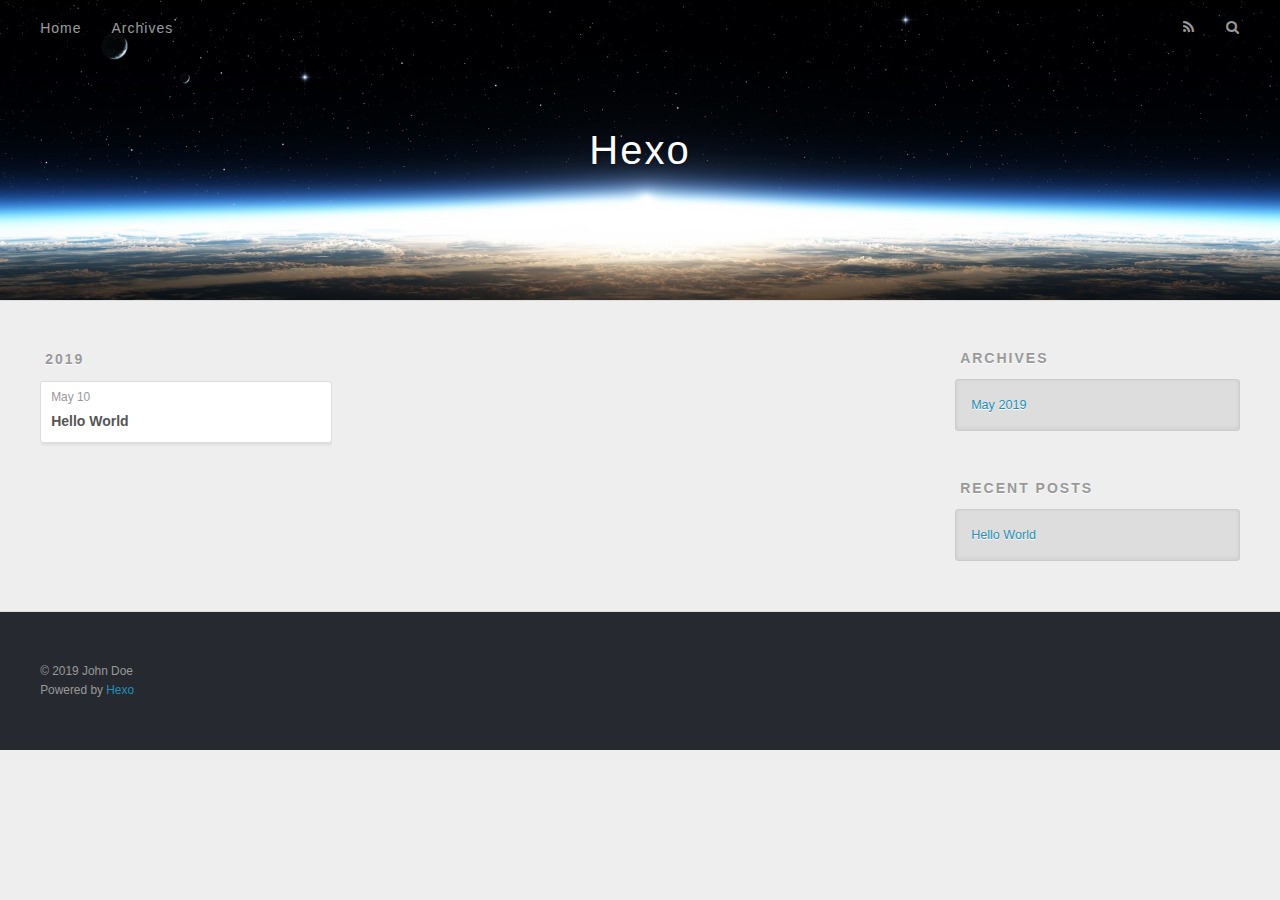
==== archives/index.html @ 264fab7f "Site updated: 2019-05-11 07:33:25" ====
<!DOCTYPE html>
<html>
<head><meta name="generator" content="Hexo 3.8.0">
  <meta charset="utf-8">
  
  <title>Archives | Hexo</title>
  <meta name="viewport" content="width=device-width, initial-scale=1, maximum-scale=1">
  <meta property="og:type" content="website">
<meta property="og:title" content="Hexo">
<meta property="og:url" content="http://yoursite.com/archives/index.html">
<meta property="og:site_name" content="Hexo">
<meta property="og:locale" content="default">
<meta name="twitter:card" content="summary">
<meta name="twitter:title" content="Hexo">
  
    <link rel="alternate" href="/atom.xml" title="Hexo" type="application/atom+xml">
  
  
    <link rel="icon" href="/favicon.png">
  
  
    <link href="//fonts.googleapis.com/css?family=Source+Code+Pro" rel="stylesheet" type="text/css">
  
  <link rel="stylesheet" href="/css/style.css">
  

</head>
</html>
<body>
  <div id="container">
    <div id="wrap">
      <header id="header">
  <div id="banner"></div>
  <div id="header-outer" class="outer">
    <div id="header-title" class="inner">
      <h1 id="logo-wrap">
        <a href="/" id="logo">Hexo</a>
      </h1>
      
    </div>
    <div id="header-inner" class="inner">
      <nav id="main-nav">
        <a id="main-nav-toggle" class="nav-icon"></a>
        
          <a class="main-nav-link" href="/">Home</a>
        
          <a class="main-nav-link" href="/archives">Archives</a>
        
      </nav>
      <nav id="sub-nav">
        
          <a id="nav-rss-link" class="nav-icon" href="/atom.xml" title="RSS Feed"></a>
        
        <a id="nav-search-btn" class="nav-icon" title="Search"></a>
      </nav>
      <div id="search-form-wrap">
        <form action="//google.com/search" method="get" accept-charset="UTF-8" class="search-form"><input type="search" name="q" class="search-form-input" placeholder="Search"><button type="submit" class="search-form-submit">&#xF002;</button><input type="hidden" name="sitesearch" value="http://yoursite.com"></form>
      </div>
    </div>
  </div>
</header>
      <div class="outer">
        <section id="main">
  
  
    
    
      
      
      <section class="archives-wrap">
        <div class="archive-year-wrap">
          <a href="/archives/2019" class="archive-year">2019</a>
        </div>
        <div class="archives">
    
    <article class="archive-article archive-type-post">
  <div class="archive-article-inner">
    <header class="archive-article-header">
      <a href="/2019/05/10/hello-world/" class="archive-article-date">
  <time datetime="2019-05-10T15:58:13.956Z" itemprop="datePublished">May 10</time>
</a>
      
  
    <h1 itemprop="name">
      <a class="archive-article-title" href="/2019/05/10/hello-world/">Hello World</a>
    </h1>
  

    </header>
  </div>
</article>
  
  
    </div></section>
  

</section>
        
          <aside id="sidebar">
  
    

  
    

  
    
  
    
  <div class="widget-wrap">
    <h3 class="widget-title">Archives</h3>
    <div class="widget">
      <ul class="archive-list"><li class="archive-list-item"><a class="archive-list-link" href="/archives/2019/05/">May 2019</a></li></ul>
    </div>
  </div>


  
    
  <div class="widget-wrap">
    <h3 class="widget-title">Recent Posts</h3>
    <div class="widget">
      <ul>
        
          <li>
            <a href="/2019/05/10/hello-world/">Hello World</a>
          </li>
        
      </ul>
    </div>
  </div>

  
</aside>
        
      </div>
      <footer id="footer">
  
  <div class="outer">
    <div id="footer-info" class="inner">
      &copy; 2019 John Doe<br>
      Powered by <a href="http://hexo.io/" target="_blank">Hexo</a>
    </div>
  </div>
</footer>
    </div>
    <nav id="mobile-nav">
  
    <a href="/" class="mobile-nav-link">Home</a>
  
    <a href="/archives" class="mobile-nav-link">Archives</a>
  
</nav>
    

<script src="//ajax.googleapis.com/ajax/libs/jquery/2.0.3/jquery.min.js"></script>


  <link rel="stylesheet" href="/fancybox/jquery.fancybox.css">
  <script src="/fancybox/jquery.fancybox.pack.js"></script>


<script src="/js/script.js"></script>

  </div>
</body>
</html>
---- css/style.css ----
body {
  width: 100%;
}
body:before,
body:after {
  content: "";
  display: table;
}
body:after {
  clear: both;
}
html,
body,
div,
span,
applet,
object,
iframe,
h1,
h2,
h3,
h4,
h5,
h6,
p,
blockquote,
pre,
a,
abbr,
acronym,
address,
big,
cite,
code,
del,
dfn,
em,
img,
ins,
kbd,
q,
s,
samp,
small,
strike,
strong,
sub,
sup,
tt,
var,
dl,
dt,
dd,
ol,
ul,
li,
fieldset,
form,
label,
legend,
table,
caption,
tbody,
tfoot,
thead,
tr,
th,
td {
  margin: 0;
  padding: 0;
  border: 0;
  outline: 0;
  font-weight: inherit;
  font-style: inherit;
  font-family: inherit;
  font-size: 100%;
  vertical-align: baseline;
}
body {
  line-height: 1;
  color: #000;
  background: #fff;
}
ol,
ul {
  list-style: none;
}
table {
  border-collapse: separate;
  border-spacing: 0;
  vertical-align: middle;
}
caption,
th,
td {
  text-align: left;
  font-weight: normal;
  vertical-align: middle;
}
a img {
  border: none;
}
input,
button {
  margin: 0;
  padding: 0;
}
input::-moz-focus-inner,
button::-moz-focus-inner {
  border: 0;
  padding: 0;
}
@font-face {
  font-family: FontAwesome;
  font-style: normal;
  font-weight: normal;
  src: url("fonts/fontawesome-webfont.eot?v=#4.0.3");
  src: url("fonts/fontawesome-webfont.eot?#iefix&v=#4.0.3") format("embedded-opentype"), url("fonts/fontawesome-webfont.woff?v=#4.0.3") format("woff"), url("fonts/fontawesome-webfont.ttf?v=#4.0.3") format("truetype"), url("fonts/fontawesome-webfont.svg#fontawesomeregular?v=#4.0.3") format("svg");
}
html,
body,
#container {
  height: 100%;
}
body {
  background: #eee;
  font: 14px "Helvetica Neue", Helvetica, Arial, sans-serif;
  -webkit-text-size-adjust: 100%;
}
.outer {
  max-width: 1220px;
  margin: 0 auto;
  padding: 0 20px;
}
.outer:before,
.outer:after {
  content: "";
  display: table;
}
.outer:after {
  clear: both;
}
.inner {
  display: inline;
  float: left;
  width: 98.33333333333333%;
  margin: 0 0.833333333333333%;
}
.left,
.alignleft {
  float: left;
}
.right,
.alignright {
  float: right;
}
.clear {
  clear: both;
}
#container {
  position: relative;
}
.mobile-nav-on {
  overflow: hidden;
}
#wrap {
  height: 100%;
  width: 100%;
  position: absolute;
  top: 0;
  left: 0;
  -webkit-transition: 0.2s ease-out;
  -moz-transition: 0.2s ease-out;
  -ms-transition: 0.2s ease-out;
  transition: 0.2s ease-out;
  z-index: 1;
  background: #eee;
}
.mobile-nav-on #wrap {
  left: 280px;
}
@media screen and (min-width: 768px) {
  #main {
    display: inline;
    float: left;
    width: 73.33333333333333%;
    margin: 0 0.833333333333333%;
  }
}
.article-date,
.article-category-link,
.archive-year,
.widget-title {
  text-decoration: none;
  text-transform: uppercase;
  letter-spacing: 2px;
  color: #999;
  margin-bottom: 1em;
  margin-left: 5px;
  line-height: 1em;
  text-shadow: 0 1px #fff;
  font-weight: bold;
}
.article-inner,
.archive-article-inner {
  background: #fff;
  -webkit-box-shadow: 1px 2px 3px #ddd;
  box-shadow: 1px 2px 3px #ddd;
  border: 1px solid #ddd;
  border-radius: 3px;
}
.article-entry h1,
.widget h1 {
  font-size: 2em;
}
.article-entry h2,
.widget h2 {
  font-size: 1.5em;
}
.article-entry h3,
.widget h3 {
  font-size: 1.3em;
}
.article-entry h4,
.widget h4 {
  font-size: 1.2em;
}
.article-entry h5,
.widget h5 {
  font-size: 1em;
}
.article-entry h6,
.widget h6 {
  font-size: 1em;
  color: #999;
}
.article-entry hr,
.widget hr {
  border: 1px dashed #ddd;
}
.article-entry strong,
.widget strong {
  font-weight: bold;
}
.article-entry em,
.widget em,
.article-entry cite,
.widget cite {
  font-style: italic;
}
.article-entry sup,
.widget sup,
.article-entry sub,
.widget sub {
  font-size: 0.75em;
  line-height: 0;
  position: relative;
  vertical-align: baseline;
}
.article-entry sup,
.widget sup {
  top: -0.5em;
}
.article-entry sub,
.widget sub {
  bottom: -0.2em;
}
.article-entry small,
.widget small {
  font-size: 0.85em;
}
.article-entry acronym,
.widget acronym,
.article-entry abbr,
.widget abbr {
  border-bottom: 1px dotted;
}
.article-entry ul,
.widget ul,
.article-entry ol,
.widget ol,
.article-entry dl,
.widget dl {
  margin: 0 20px;
  line-height: 1.6em;
}
.article-entry ul ul,
.widget ul ul,
.article-entry ol ul,
.widget ol ul,
.article-entry ul ol,
.widget ul ol,
.article-entry ol ol,
.widget ol ol {
  margin-top: 0;
  margin-bottom: 0;
}
.article-entry ul,
.widget ul {
  list-style: disc;
}
.article-entry ol,
.widget ol {
  list-style: decimal;
}
.article-entry dt,
.widget dt {
  font-weight: bold;
}
#header {
  height: 300px;
  position: relative;
  border-bottom: 1px solid #ddd;
}
#header:before,
#header:after {
  content: "";
  position: absolute;
  left: 0;
  right: 0;
  height: 40px;
}
#header:before {
  top: 0;
  background: -webkit-linear-gradient(rgba(0,0,0,0.2), transparent);
  background: -moz-linear-gradient(rgba(0,0,0,0.2), transparent);
  background: -ms-linear-gradient(rgba(0,0,0,0.2), transparent);
  background: linear-gradient(rgba(0,0,0,0.2), transparent);
}
#header:after {
  bottom: 0;
  background: -webkit-linear-gradient(transparent, rgba(0,0,0,0.2));
  background: -moz-linear-gradient(transparent, rgba(0,0,0,0.2));
  background: -ms-linear-gradient(transparent, rgba(0,0,0,0.2));
  background: linear-gradient(transparent, rgba(0,0,0,0.2));
}
#header-outer {
  height: 100%;
  position: relative;
}
#header-inner {
  position: relative;
  overflow: hidden;
}
#banner {
  position: absolute;
  top: 0;
  left: 0;
  width: 100%;
  height: 100%;
  background: url("images/banner.jpg") center #000;
  -webkit-background-size: cover;
  -moz-background-size: cover;
  background-size: cover;
  z-index: -1;
}
#header-title {
  text-align: center;
  height: 40px;
  position: absolute;
  top: 50%;
  left: 0;
  margin-top: -20px;
}
#logo,
#subtitle {
  text-decoration: none;
  color: #fff;
  font-weight: 300;
  text-shadow: 0 1px 4px rgba(0,0,0,0.3);
}
#logo {
  font-size: 40px;
  line-height: 40px;
  letter-spacing: 2px;
}
#subtitle {
  font-size: 16px;
  line-height: 16px;
  letter-spacing: 1px;
}
#subtitle-wrap {
  margin-top: 16px;
}
#main-nav {
  float: left;
  margin-left: -15px;
}
.nav-icon,
.main-nav-link {
  float: left;
  color: #fff;
  opacity: 0.6;
  text-decoration: none;
  text-shadow: 0 1px rgba(0,0,0,0.2);
  -webkit-transition: opacity 0.2s;
  -moz-transition: opacity 0.2s;
  -ms-transition: opacity 0.2s;
  transition: opacity 0.2s;
  display: block;
  padding: 20px 15px;
}
.nav-icon:hover,
.main-nav-link:hover {
  opacity: 1;
}
.nav-icon {
  font-family: FontAwesome;
  text-align: center;
  font-size: 14px;
  width: 14px;
  height: 14px;
  padding: 20px 15px;
  position: relative;
  cursor: pointer;
}
.main-nav-link {
  font-weight: 300;
  letter-spacing: 1px;
}
@media screen and (max-width: 479px) {
  .main-nav-link {
    display: none;
  }
}
#main-nav-toggle {
  display: none;
}
#main-nav-toggle:before {
  content: "\f0c9";
}
@media screen and (max-width: 479px) {
  #main-nav-toggle {
    display: block;
  }
}
#sub-nav {
  float: right;
  margin-right: -15px;
}
#nav-rss-link:before {
  content: "\f09e";
}
#nav-search-btn:before {
  content: "\f002";
}
#search-form-wrap {
  position: absolute;
  top: 15px;
  width: 150px;
  height: 30px;
  right: -150px;
  opacity: 0;
  -webkit-transition: 0.2s ease-out;
  -moz-transition: 0.2s ease-out;
  -ms-transition: 0.2s ease-out;
  transition: 0.2s ease-out;
}
#search-form-wrap.on {
  opacity: 1;
  right: 0;
}
@media screen and (max-width: 479px) {
  #search-form-wrap {
    width: 100%;
    right: -100%;
  }
}
.search-form {
  position: absolute;
  top: 0;
  left: 0;
  right: 0;
  background: #fff;
  padding: 5px 15px;
  border-radius: 15px;
  -webkit-box-shadow: 0 0 10px rgba(0,0,0,0.3);
  box-shadow: 0 0 10px rgba(0,0,0,0.3);
}
.search-form-input {
  border: none;
  background: none;
  color: #555;
  width: 100%;
  font: 13px "Helvetica Neue", Helvetica, Arial, sans-serif;
  outline: none;
}
.search-form-input::-webkit-search-results-decoration,
.search-form-input::-webkit-search-cancel-button {
  -webkit-appearance: none;
}
.search-form-submit {
  position: absolute;
  top: 50%;
  right: 10px;
  margin-top: -7px;
  font: 13px FontAwesome;
  border: none;
  background: none;
  color: #bbb;
  cursor: pointer;
}
.search-form-submit:hover,
.search-form-submit:focus {
  color: #777;
}
.article {
  margin: 50px 0;
}
.article-inner {
  overflow: hidden;
}
.article-meta:before,
.article-meta:after {
  content: "";
  display: table;
}
.article-meta:after {
  clear: both;
}
.article-date {
  float: left;
}
.article-category {
  float: left;
  line-height: 1em;
  color: #ccc;
  text-shadow: 0 1px #fff;
  margin-left: 8px;
}
.article-category:before {
  content: "\2022";
}
.article-category-link {
  margin: 0 12px 1em;
}
.article-header {
  padding: 20px 20px 0;
}
.article-title {
  text-decoration: none;
  font-size: 2em;
  font-weight: bold;
  color: #555;
  line-height: 1.1em;
  -webkit-transition: color 0.2s;
  -moz-transition: color 0.2s;
  -ms-transition: color 0.2s;
  transition: color 0.2s;
}
a.article-title:hover {
  color: #258fb8;
}
.article-entry {
  color: #555;
  padding: 0 20px;
}
.article-entry:before,
.article-entry:after {
  content: "";
  display: table;
}
.article-entry:after {
  clear: both;
}
.article-entry p,
.article-entry table {
  line-height: 1.6em;
  margin: 1.6em 0;
}
.article-entry h1,
.article-entry h2,
.article-entry h3,
.article-entry h4,
.article-entry h5,
.article-entry h6 {
  font-weight: bold;
}
.article-entry h1,
.article-entry h2,
.article-entry h3,
.article-entry h4,
.article-entry h5,
.article-entry h6 {
  line-height: 1.1em;
  margin: 1.1em 0;
}
.article-entry a {
  color: #258fb8;
  text-decoration: none;
}
.article-entry a:hover {
  text-decoration: underline;
}
.article-entry ul,
.article-entry ol,
.article-entry dl {
  margin-top: 1.6em;
  margin-bottom: 1.6em;
}
.article-entry img,
.article-entry video {
  max-width: 100%;
  height: auto;
  display: block;
  margin: auto;
}
.article-entry iframe {
  border: none;
}
.article-entry table {
  width: 100%;
  border-collapse: collapse;
  border-spacing: 0;
}
.article-entry th {
  font-weight: bold;
  border-bottom: 3px solid #ddd;
  padding-bottom: 0.5em;
}
.article-entry td {
  border-bottom: 1px solid #ddd;
  padding: 10px 0;
}
.article-entry blockquote {
  font-family: Georgia, "Times New Roman", serif;
  font-size: 1.4em;
  margin: 1.6em 20px;
  text-align: center;
}
.article-entry blockquote footer {
  font-size: 14px;
  margin: 1.6em 0;
  font-family: "Helvetica Neue", Helvetica, Arial, sans-serif;
}
.article-entry blockquote footer cite:before {
  content: "—";
  padding: 0 0.5em;
}
.article-entry .pullquote {
  text-align: left;
  width: 45%;
  margin: 0;
}
.article-entry .pullquote.left {
  margin-left: 0.5em;
  margin-right: 1em;
}
.article-entry .pullquote.right {
  margin-right: 0.5em;
  margin-left: 1em;
}
.article-entry .caption {
  color: #999;
  display: block;
  font-size: 0.9em;
  margin-top: 0.5em;
  position: relative;
  text-align: center;
}
.article-entry .video-container {
  position: relative;
  padding-top: 56.25%;
  height: 0;
  overflow: hidden;
}
.article-entry .video-container iframe,
.article-entry .video-container object,
.article-entry .video-container embed {
  position: absolute;
  top: 0;
  left: 0;
  width: 100%;
  height: 100%;
  margin-top: 0;
}
.article-more-link a {
  display: inline-block;
  line-height: 1em;
  padding: 6px 15px;
  border-radius: 15px;
  background: #eee;
  color: #999;
  text-shadow: 0 1px #fff;
  text-decoration: none;
}
.article-more-link a:hover {
  background: #258fb8;
  color: #fff;
  text-decoration: none;
  text-shadow: 0 1px #1e7293;
}
.article-footer {
  font-size: 0.85em;
  line-height: 1.6em;
  border-top: 1px solid #ddd;
  padding-top: 1.6em;
  margin: 0 20px 20px;
}
.article-footer:before,
.article-footer:after {
  content: "";
  display: table;
}
.article-footer:after {
  clear: both;
}
.article-footer a {
  color: #999;
  text-decoration: none;
}
.article-footer a:hover {
  color: #555;
}
.article-tag-list-item {
  float: left;
  margin-right: 10px;
}
.article-tag-list-link:before {
  content: "#";
}
.article-comment-link {
  float: right;
}
.article-comment-link:before {
  content: "\f075";
  font-family: FontAwesome;
  padding-right: 8px;
}
.article-share-link {
  cursor: pointer;
  float: right;
  margin-left: 20px;
}
.article-share-link:before {
  content: "\f064";
  font-family: FontAwesome;
  padding-right: 6px;
}
#article-nav {
  position: relative;
}
#article-nav:before,
#article-nav:after {
  content: "";
  display: table;
}
#article-nav:after {
  clear: both;
}
@media screen and (min-width: 768px) {
  #article-nav {
    margin: 50px 0;
  }
  #article-nav:before {
    width: 8px;
    height: 8px;
    position: absolute;
    top: 50%;
    left: 50%;
    margin-top: -4px;
    margin-left: -4px;
    content: "";
    border-radius: 50%;
    background: #ddd;
    -webkit-box-shadow: 0 1px 2px #fff;
    box-shadow: 0 1px 2px #fff;
  }
}
.article-nav-link-wrap {
  text-decoration: none;
  text-shadow: 0 1px #fff;
  color: #999;
  -webkit-box-sizing: border-box;
  -moz-box-sizing: border-box;
  box-sizing: border-box;
  margin-top: 50px;
  text-align: center;
  display: block;
}
.article-nav-link-wrap:hover {
  color: #555;
}
@media screen and (min-width: 768px) {
  .article-nav-link-wrap {
    width: 50%;
    margin-top: 0;
  }
}
@media screen and (min-width: 768px) {
  #article-nav-newer {
    float: left;
    text-align: right;
    padding-right: 20px;
  }
}
@media screen and (min-width: 768px) {
  #article-nav-older {
    float: right;
    text-align: left;
    padding-left: 20px;
  }
}
.article-nav-caption {
  text-transform: uppercase;
  letter-spacing: 2px;
  color: #ddd;
  line-height: 1em;
  font-weight: bold;
}
#article-nav-newer .article-nav-caption {
  margin-right: -2px;
}
.article-nav-title {
  font-size: 0.85em;
  line-height: 1.6em;
  margin-top: 0.5em;
}
.article-share-box {
  position: absolute;
  display: none;
  background: #fff;
  -webkit-box-shadow: 1px 2px 10px rgba(0,0,0,0.2);
  box-shadow: 1px 2px 10px rgba(0,0,0,0.2);
  border-radius: 3px;
  margin-left: -145px;
  overflow: hidden;
  z-index: 1;
}
.article-share-box.on {
  display: block;
}
.article-share-input {
  width: 100%;
  background: none;
  -webkit-box-sizing: border-box;
  -moz-box-sizing: border-box;
  box-sizing: border-box;
  font: 14px "Helvetica Neue", Helvetica, Arial, sans-serif;
  padding: 0 15px;
  color: #555;
  outline: none;
  border: 1px solid #ddd;
  border-radius: 3px 3px 0 0;
  height: 36px;
  line-height: 36px;
}
.article-share-links {
  background: #eee;
}
.article-share-links:before,
.article-share-links:after {
  content: "";
  display: table;
}
.article-share-links:after {
  clear: both;
}
.article-share-twitter,
.article-share-facebook,
.article-share-pinterest,
.article-share-google {
  width: 50px;
  height: 36px;
  display: block;
  float: left;
  position: relative;
  color: #999;
  text-shadow: 0 1px #fff;
}
.article-share-twitter:before,
.article-share-facebook:before,
.article-share-pinterest:before,
.article-share-google:before {
  font-size: 20px;
  font-family: FontAwesome;
  width: 20px;
  height: 20px;
  position: absolute;
  top: 50%;
  left: 50%;
  margin-top: -10px;
  margin-left: -10px;
  text-align: center;
}
.article-share-twitter:hover,
.article-share-facebook:hover,
.article-share-pinterest:hover,
.article-share-google:hover {
  color: #fff;
}
.article-share-twitter:before {
  content: "\f099";
}
.article-share-twitter:hover {
  background: #00aced;
  text-shadow: 0 1px #008abe;
}
.article-share-facebook:before {
  content: "\f09a";
}
.article-share-facebook:hover {
  background: #3b5998;
  text-shadow: 0 1px #2f477a;
}
.article-share-pinterest:before {
  content: "\f0d2";
}
.article-share-pinterest:hover {
  background: #cb2027;
  text-shadow: 0 1px #a21a1f;
}
.article-share-google:before {
  content: "\f0d5";
}
.article-share-google:hover {
  background: #dd4b39;
  text-shadow: 0 1px #be3221;
}
.article-gallery {
  background: #000;
  position: relative;
}
.article-gallery-photos {
  position: relative;
  overflow: hidden;
}
.article-gallery-img {
  display: none;
  max-width: 100%;
}
.article-gallery-img:first-child {
  display: block;
}
.article-gallery-img.loaded {
  position: absolute;
  display: block;
}
.article-gallery-img img {
  display: block;
  max-width: 100%;
  margin: 0 auto;
}
#comments {
  background: #fff;
  -webkit-box-shadow: 1px 2px 3px #ddd;
  box-shadow: 1px 2px 3px #ddd;
  padding: 20px;
  border: 1px solid #ddd;
  border-radius: 3px;
  margin: 50px 0;
}
#comments a {
  color: #258fb8;
}
.archives-wrap {
  margin: 50px 0;
}
.archives:before,
.archives:after {
  content: "";
  display: table;
}
.archives:after {
  clear: both;
}
.archive-year-wrap {
  margin-bottom: 1em;
}
.archives {
  -webkit-column-gap: 10px;
  -moz-column-gap: 10px;
  column-gap: 10px;
}
@media screen and (min-width: 480px) and (max-width: 767px) {
  .archives {
    -webkit-column-count: 2;
    -moz-column-count: 2;
    column-count: 2;
  }
}
@media screen and (min-width: 768px) {
  .archives {
    -webkit-column-count: 3;
    -moz-column-count: 3;
    column-count: 3;
  }
}
.archive-article {
  -webkit-column-break-inside: avoid;
  page-break-inside: avoid;
  overflow: hidden;
  break-inside: avoid-column;
}
.archive-article-inner {
  padding: 10px;
  margin-bottom: 15px;
}
.archive-article-title {
  text-decoration: none;
  font-weight: bold;
  color: #555;
  -webkit-transition: color 0.2s;
  -moz-transition: color 0.2s;
  -ms-transition: color 0.2s;
  transition: color 0.2s;
  line-height: 1.6em;
}
.archive-article-title:hover {
  color: #258fb8;
}
.archive-article-footer {
  margin-top: 1em;
}
.archive-article-date {
  color: #999;
  text-decoration: none;
  font-size: 0.85em;
  line-height: 1em;
  margin-bottom: 0.5em;
  display: block;
}
#page-nav {
  margin: 50px auto;
  background: #fff;
  -webkit-box-shadow: 1px 2px 3px #ddd;
  box-shadow: 1px 2px 3px #ddd;
  border: 1px solid #ddd;
  border-radius: 3px;
  text-align: center;
  color: #999;
  overflow: hidden;
}
#page-nav:before,
#page-nav:after {
  content: "";
  display: table;
}
#page-nav:after {
  clear: both;
}
#page-nav a,
#page-nav span {
  padding: 10px 20px;
  line-height: 1;
  height: 2ex;
}
#page-nav a {
  color: #999;
  text-decoration: none;
}
#page-nav a:hover {
  background: #999;
  color: #fff;
}
#page-nav .prev {
  float: left;
}
#page-nav .next {
  float: right;
}
#page-nav .page-number {
  display: inline-block;
}
@media screen and (max-width: 479px) {
  #page-nav .page-number {
    display: none;
  }
}
#page-nav .current {
  color: #555;
  font-weight: bold;
}
#page-nav .space {
  color: #ddd;
}
#footer {
  background: #262a30;
  padding: 50px 0;
  border-top: 1px solid #ddd;
  color: #999;
}
#footer a {
  color: #258fb8;
  text-decoration: none;
}
#footer a:hover {
  text-decoration: underline;
}
#footer-info {
  line-height: 1.6em;
  font-size: 0.85em;
}
.article-entry pre,
.article-entry .highlight {
  background: #2d2d2d;
  margin: 0 -20px;
  padding: 15px 20px;
  border-style: solid;
  border-color: #ddd;
  border-width: 1px 0;
  overflow: auto;
  color: #ccc;
  line-height: 22.400000000000002px;
}
.article-entry .highlight .gutter pre,
.article-entry .gist .gist-file .gist-data .line-numbers {
  color: #666;
  font-size: 0.85em;
}
.article-entry pre,
.article-entry code {
  font-family: "Source Code Pro", Consolas, Monaco, Menlo, Consolas, monospace;
}
.article-entry code {
  background: #eee;
  text-shadow: 0 1px #fff;
  padding: 0 0.3em;
}
.article-entry pre code {
  background: none;
  text-shadow: none;
  padding: 0;
}
.article-entry .highlight pre {
  border: none;
  margin: 0;
  padding: 0;
}
.article-entry .highlight table {
  margin: 0;
  width: auto;
}
.article-entry .highlight td {
  border: none;
  padding: 0;
}
.article-entry .highlight figcaption {
  font-size: 0.85em;
  color: #999;
  line-height: 1em;
  margin-bottom: 1em;
}
.article-entry .highlight figcaption:before,
.article-entry .highlight figcaption:after {
  content: "";
  display: table;
}
.article-entry .highlight figcaption:after {
  clear: both;
}
.article-entry .highlight figcaption a {
  float: right;
}
.article-entry .highlight .gutter pre {
  text-align: right;
  padding-right: 20px;
}
.article-entry .highlight .line {
  height: 22.400000000000002px;
}
.article-entry .highlight .line.marked {
  background: #515151;
}
.article-entry .gist {
  margin: 0 -20px;
  border-style: solid;
  border-color: #ddd;
  border-width: 1px 0;
  background: #2d2d2d;
  padding: 15px 20px 15px 0;
}
.article-entry .gist .gist-file {
  border: none;
  font-family: "Source Code Pro", Consolas, Monaco, Menlo, Consolas, monospace;
  margin: 0;
}
.article-entry .gist .gist-file .gist-data {
  background: none;
  border: none;
}
.article-entry .gist .gist-file .gist-data .line-numbers {
  background: none;
  border: none;
  padding: 0 20px 0 0;
}
.article-entry .gist .gist-file .gist-data .line-data {
  padding: 0 !important;
}
.article-entry .gist .gist-file .highlight {
  margin: 0;
  padding: 0;
  border: none;
}
.article-entry .gist .gist-file .gist-meta {
  background: #2d2d2d;
  color: #999;
  font: 0.85em "Helvetica Neue", Helvetica, Arial, sans-serif;
  text-shadow: 0 0;
  padding: 0;
  margin-top: 1em;
  margin-left: 20px;
}
.article-entry .gist .gist-file .gist-meta a {
  color: #258fb8;
  font-weight: normal;
}
.article-entry .gist .gist-file .gist-meta a:hover {
  text-decoration: underline;
}
pre .comment,
pre .title {
  color: #999;
}
pre .variable,
pre .attribute,
pre .tag,
pre .regexp,
pre .ruby .constant,
pre .xml .tag .title,
pre .xml .pi,
pre .xml .doctype,
pre .html .doctype,
pre .css .id,
pre .css .class,
pre .css .pseudo {
  color: #f2777a;
}
pre .number,
pre .preprocessor,
pre .built_in,
pre .literal,
pre .params,
pre .constant {
  color: #f99157;
}
pre .class,
pre .ruby .class .title,
pre .css .rules .attribute {
  color: #9c9;
}
pre .string,
pre .value,
pre .inheritance,
pre .header,
pre .ruby .symbol,
pre .xml .cdata {
  color: #9c9;
}
pre .css .hexcolor {
  color: #6cc;
}
pre .function,
pre .python .decorator,
pre .python .title,
pre .ruby .function .title,
pre .ruby .title .keyword,
pre .perl .sub,
pre .javascript .title,
pre .coffeescript .title {
  color: #69c;
}
pre .keyword,
pre .javascript .function {
  color: #c9c;
}
@media screen and (max-width: 479px) {
  #mobile-nav {
    position: absolute;
    top: 0;
    left: 0;
    width: 280px;
    height: 100%;
    background: #191919;
    border-right: 1px solid #fff;
  }
}
@media screen and (max-width: 479px) {
  .mobile-nav-link {
    display: block;
    color: #999;
    text-decoration: none;
    padding: 15px 20px;
    font-weight: bold;
  }
  .mobile-nav-link:hover {
    color: #fff;
  }
}
@media screen and (min-width: 768px) {
  #sidebar {
    display: inline;
    float: left;
    width: 23.333333333333332%;
    margin: 0 0.833333333333333%;
  }
}
.widget-wrap {
  margin: 50px 0;
}
.widget {
  color: #777;
  text-shadow: 0 1px #fff;
  background: #ddd;
  -webkit-box-shadow: 0 -1px 4px #ccc inset;
  box-shadow: 0 -1px 4px #ccc inset;
  border: 1px solid #ccc;
  padding: 15px;
  border-radius: 3px;
}
.widget a {
  color: #258fb8;
  text-decoration: none;
}
.widget a:hover {
  text-decoration: underline;
}
.widget ul ul,
.widget ol ul,
.widget dl ul,
.widget ul ol,
.widget ol ol,
.widget dl ol,
.widget ul dl,
.widget ol dl,
.widget dl dl {
  margin-left: 15px;
  list-style: disc;
}
.widget {
  line-height: 1.6em;
  word-wrap: break-word;
  font-size: 0.9em;
}
.widget ul,
.widget ol {
  list-style: none;
  margin: 0;
}
.widget ul ul,
.widget ol ul,
.widget ul ol,
.widget ol ol {
  margin: 0 20px;
}
.widget ul ul,
.widget ol ul {
  list-style: disc;
}
.widget ul ol,
.widget ol ol {
  list-style: decimal;
}
.category-list-count,
.tag-list-count,
.archive-list-count {
  padding-left: 5px;
  color: #999;
  font-size: 0.85em;
}
.category-list-count:before,
.tag-list-count:before,
.archive-list-count:before {
  content: "(";
}
.category-list-count:after,
.tag-list-count:after,
.archive-list-count:after {
  content: ")";
}
.tagcloud a {
  margin-right: 5px;
  display: inline-block;
}
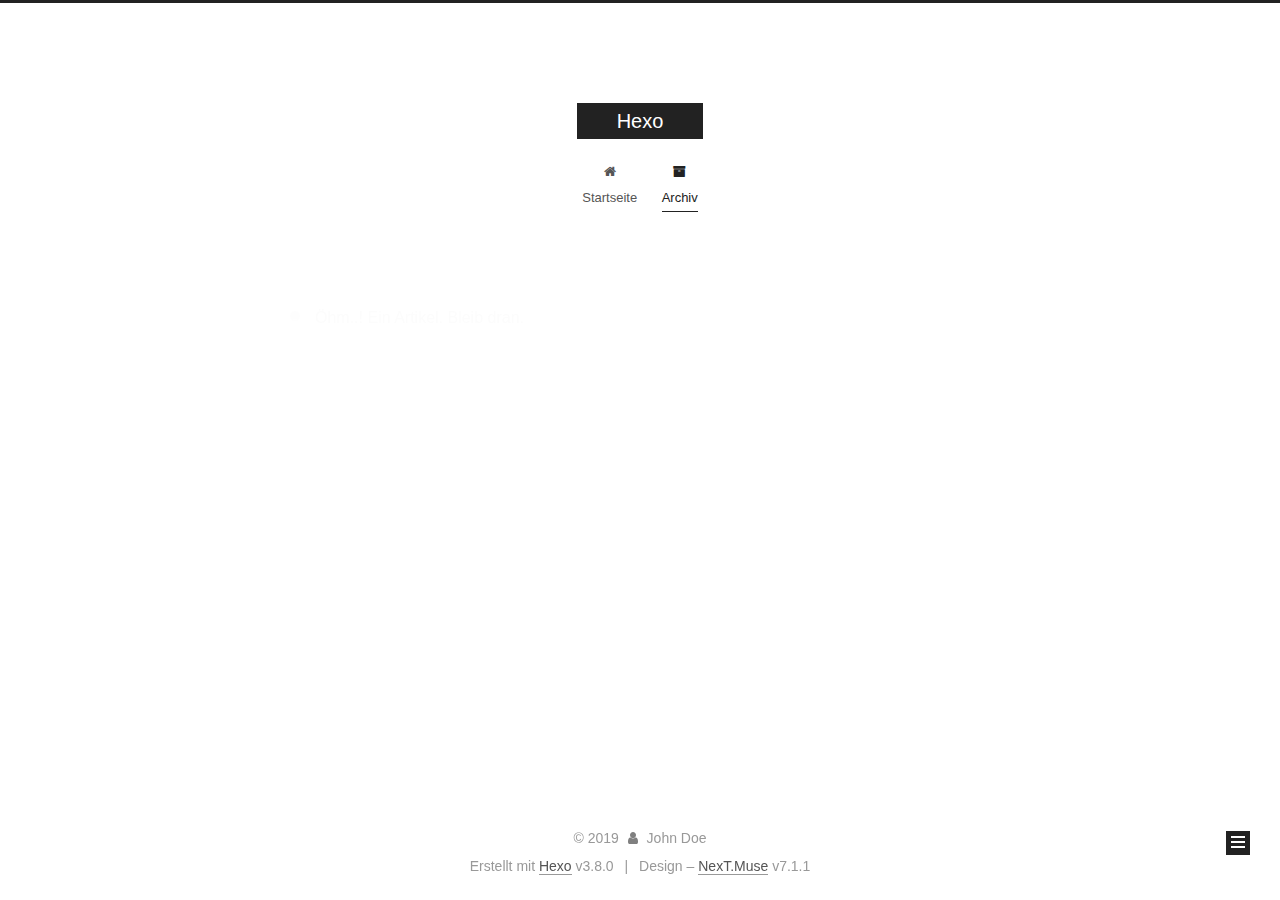
==== commit f2ba4973: "Site updated: 2019-05-11 08:40:22" ====
--- a/archives/index.html
+++ b/archives/index.html
@@ -1,10 +1,101 @@
 <!DOCTYPE html>
-<html>
+
+
+
+
+
+
+
+
+
+
+
+
+  
+
+
+<html class="theme-next muse use-motion" lang>
 <head><meta name="generator" content="Hexo 3.8.0">
-  <meta charset="utf-8">
-  
-  <title>Archives | Hexo</title>
-  <meta name="viewport" content="width=device-width, initial-scale=1, maximum-scale=1">
+  <meta charset="UTF-8">
+<meta http-equiv="X-UA-Compatible" content="IE=edge">
+<meta name="viewport" content="width=device-width, initial-scale=1, maximum-scale=2">
+<meta name="theme-color" content="#222">
+
+
+
+
+
+
+
+
+
+
+
+
+
+
+
+
+
+
+
+
+
+
+
+
+<link rel="stylesheet" href="/lib/font-awesome/css/font-awesome.min.css?v=4.6.2">
+
+<link rel="stylesheet" href="/css/main.css?v=7.1.1">
+
+
+  <link rel="apple-touch-icon" sizes="180x180" href="/images/apple-touch-icon-next.png?v=7.1.1">
+
+
+  <link rel="icon" type="image/png" sizes="32x32" href="/images/favicon-32x32-next.png?v=7.1.1">
+
+
+  <link rel="icon" type="image/png" sizes="16x16" href="/images/favicon-16x16-next.png?v=7.1.1">
+
+
+  <link rel="mask-icon" href="/images/logo.svg?v=7.1.1" color="#222">
+
+
+
+
+
+
+
+<script id="hexo.configurations">
+  var NexT = window.NexT || {};
+  var CONFIG = {
+    root: '/',
+    scheme: 'Muse',
+    version: '7.1.1',
+    sidebar: {"position":"left","display":"post","offset":12,"onmobile":false,"dimmer":false},
+    back2top: true,
+    back2top_sidebar: false,
+    fancybox: false,
+    fastclick: false,
+    lazyload: false,
+    tabs: true,
+    motion: {"enable":true,"async":false,"transition":{"post_block":"fadeIn","post_header":"slideDownIn","post_body":"slideDownIn","coll_header":"slideLeftIn","sidebar":"slideUpIn"}},
+    algolia: {
+      applicationID: '',
+      apiKey: '',
+      indexName: '',
+      hits: {"per_page":10},
+      labels: {"input_placeholder":"Search for Posts","hits_empty":"We didn't find any results for the search: ${query}","hits_stats":"${hits} results found in ${time} ms"}
+    }
+  };
+</script>
+
+
+  
+
+
+
+
   <meta property="og:type" content="website">
 <meta property="og:title" content="Hexo">
 <meta property="og:url" content="http://yoursite.com/archives/index.html">
@@ -12,156 +103,500 @@
 <meta property="og:locale" content="default">
 <meta name="twitter:card" content="summary">
 <meta name="twitter:title" content="Hexo">
-  
-    <link rel="alternate" href="/atom.xml" title="Hexo" type="application/atom+xml">
-  
-  
-    <link rel="icon" href="/favicon.png">
-  
-  
-    <link href="//fonts.googleapis.com/css?family=Source+Code+Pro" rel="stylesheet" type="text/css">
-  
-  <link rel="stylesheet" href="/css/style.css">
-  
+
+
+
+
+
+  
+  
+  <link rel="canonical" href="http://yoursite.com/archives/">
+
+
+
+<script id="page.configurations">
+  CONFIG.page = {
+    sidebar: "",
+  };
+</script>
+
+  <title>Archiv | Hexo</title>
+  
+
+
+
+
+
+
+
+
+
+
+
+
+  <noscript>
+  <style>
+  .use-motion .motion-element,
+  .use-motion .brand,
+  .use-motion .menu-item,
+  .sidebar-inner,
+  .use-motion .post-block,
+  .use-motion .pagination,
+  .use-motion .comments,
+  .use-motion .post-header,
+  .use-motion .post-body,
+  .use-motion .collection-title { opacity: initial; }
+
+  .use-motion .logo,
+  .use-motion .site-title,
+  .use-motion .site-subtitle {
+    opacity: initial;
+    top: initial;
+  }
+
+  .use-motion .logo-line-before i { left: initial; }
+  .use-motion .logo-line-after i { right: initial; }
+  </style>
+</noscript>
 
 </head>
-</html>
-<body>
-  <div id="container">
-    <div id="wrap">
-      <header id="header">
-  <div id="banner"></div>
-  <div id="header-outer" class="outer">
-    <div id="header-title" class="inner">
-      <h1 id="logo-wrap">
-        <a href="/" id="logo">Hexo</a>
-      </h1>
-      
+
+<body itemscope itemtype="http://schema.org/WebPage" lang="default">
+
+  
+  
+    
+  
+
+  <div class="container sidebar-position-left page-archive">
+    <div class="headband"></div>
+
+    <header id="header" class="header" itemscope itemtype="http://schema.org/WPHeader">
+      <div class="header-inner"><div class="site-brand-wrapper">
+  <div class="site-meta">
+    
+
+    <div class="custom-logo-site-title">
+      <a href="/" class="brand" rel="start">
+        <span class="logo-line-before"><i></i></span>
+        <span class="site-title">Hexo</span>
+        <span class="logo-line-after"><i></i></span>
+      </a>
     </div>
-    <div id="header-inner" class="inner">
-      <nav id="main-nav">
-        <a id="main-nav-toggle" class="nav-icon"></a>
-        
-          <a class="main-nav-link" href="/">Home</a>
-        
-          <a class="main-nav-link" href="/archives">Archives</a>
-        
-      </nav>
-      <nav id="sub-nav">
-        
-          <a id="nav-rss-link" class="nav-icon" href="/atom.xml" title="RSS Feed"></a>
-        
-        <a id="nav-search-btn" class="nav-icon" title="Search"></a>
-      </nav>
-      <div id="search-form-wrap">
-        <form action="//google.com/search" method="get" accept-charset="UTF-8" class="search-form"><input type="search" name="q" class="search-form-input" placeholder="Search"><button type="submit" class="search-form-submit">&#xF002;</button><input type="hidden" name="sitesearch" value="http://yoursite.com"></form>
+    
+    
+  </div>
+
+  <div class="site-nav-toggle">
+    <button aria-label="Navigationsleiste an/ausschalten">
+      <span class="btn-bar"></span>
+      <span class="btn-bar"></span>
+      <span class="btn-bar"></span>
+    </button>
+  </div>
+</div>
+
+
+
+<nav class="site-nav">
+  
+    <ul id="menu" class="menu">
+      
+        
+        
+        
+          
+          <li class="menu-item menu-item-home">
+
+    
+    
+    
+      
+    
+
+    
+
+    <a href="/" rel="section"><i class="menu-item-icon fa fa-fw fa-home"></i> <br>Startseite</a>
+
+  </li>
+        
+        
+        
+          
+          <li class="menu-item menu-item-archives menu-item-active">
+
+    
+    
+    
+      
+    
+
+    
+
+    <a href="/archives/" rel="section"><i class="menu-item-icon fa fa-fw fa-archive"></i> <br>Archiv</a>
+
+  </li>
+
+      
+      
+    </ul>
+  
+
+  
+    
+
+    
+    
+      
+      
+    
+      
+      
+    
+    
+
+  
+
+
+  
+
+  
+</nav>
+
+
+
+  
+
+
+
+</div>
+    </header>
+
+    
+
+
+    <main id="main" class="main">
+      <div class="main-inner">
+        <div class="content-wrap">
+          
+          <div id="content" class="content">
+            
+
+  
+  
+  
+  <div class="post-block archive">
+    <div id="posts" class="posts-collapse">
+      <span class="archive-move-on"></span>
+
+      
+      <span class="archive-page-counter">
+        
+        
+        
+          
+        
+        Öhm..! Ein Artikel. Bleib dran.
+      </span>
+      
+
+      
+
+        
+        
+        
+
+        
+          
+          <div class="collection-title">
+            <h1 class="archive-year" id="archive-year-2019">2019</h1>
+          </div>
+        
+        
+
+        
+
+  <article class="post post-type-normal" itemscope itemtype="http://schema.org/Article">
+    <header class="post-header">
+
+      <h2 class="post-title">
+        
+          <a class="post-title-link" href="/2019/05/10/hello-world/" itemprop="url">
+            
+              <span itemprop="name">Hello World</span>
+            
+          </a>
+        
+      </h2>
+
+      <div class="post-meta">
+        <time class="post-time" itemprop="dateCreated" datetime="2019-05-10T23:58:13+08:00" content="2019-05-10">
+          05-10
+        </time>
       </div>
+
+    </header>
+  </article>
+
+
+
+      
+
     </div>
   </div>
-</header>
-      <div class="outer">
-        <section id="main">
-  
-  
-    
-    
-      
-      
-      <section class="archives-wrap">
-        <div class="archive-year-wrap">
-          <a href="/archives/2019" class="archive-year">2019</a>
+  
+  
+  
+
+  
+
+
+
+          </div>
+          
+
         </div>
-        <div class="archives">
-    
-    <article class="archive-article archive-type-post">
-  <div class="archive-article-inner">
-    <header class="archive-article-header">
-      <a href="/2019/05/10/hello-world/" class="archive-article-date">
-  <time datetime="2019-05-10T15:58:13.956Z" itemprop="datePublished">May 10</time>
-</a>
-      
-  
-    <h1 itemprop="name">
-      <a class="archive-article-title" href="/2019/05/10/hello-world/">Hello World</a>
-    </h1>
-  
-
-    </header>
-  </div>
-</article>
-  
-  
-    </div></section>
-  
-
-</section>
-        
-          <aside id="sidebar">
-  
-    
-
-  
-    
-
-  
-    
-  
-    
-  <div class="widget-wrap">
-    <h3 class="widget-title">Archives</h3>
-    <div class="widget">
-      <ul class="archive-list"><li class="archive-list-item"><a class="archive-list-link" href="/archives/2019/05/">May 2019</a></li></ul>
+        
+          
+  
+  <div class="sidebar-toggle">
+    <div class="sidebar-toggle-line-wrap">
+      <span class="sidebar-toggle-line sidebar-toggle-line-first"></span>
+      <span class="sidebar-toggle-line sidebar-toggle-line-middle"></span>
+      <span class="sidebar-toggle-line sidebar-toggle-line-last"></span>
     </div>
   </div>
 
-
-  
-    
-  <div class="widget-wrap">
-    <h3 class="widget-title">Recent Posts</h3>
-    <div class="widget">
-      <ul>
-        
-          <li>
-            <a href="/2019/05/10/hello-world/">Hello World</a>
-          </li>
-        
-      </ul>
+  <aside id="sidebar" class="sidebar">
+    <div class="sidebar-inner">
+
+      
+
+      
+
+      <div class="site-overview-wrap sidebar-panel sidebar-panel-active">
+        <div class="site-overview">
+          <div class="site-author motion-element" itemprop="author" itemscope itemtype="http://schema.org/Person">
+            
+              <p class="site-author-name" itemprop="name">John Doe</p>
+              <div class="site-description motion-element" itemprop="description"></div>
+          </div>
+
+          
+            <nav class="site-state motion-element">
+              
+                <div class="site-state-item site-state-posts">
+                
+                  <a href="/archives/">
+                
+                    <span class="site-state-item-count">1</span>
+                    <span class="site-state-item-name">Artikel</span>
+                  </a>
+                </div>
+              
+
+              
+
+              
+            </nav>
+          
+
+          
+
+          
+
+          
+
+          
+
+          
+          
+
+          
+            
+          
+          
+
+        </div>
+      </div>
+
+      
+
+      
+
     </div>
+  </aside>
+  
+
+
+        
+      </div>
+    </main>
+
+    <footer id="footer" class="footer">
+      <div class="footer-inner">
+        <div class="copyright">&copy; <span itemprop="copyrightYear">2019</span>
+  <span class="with-love" id="animate">
+    <i class="fa fa-user"></i>
+  </span>
+  <span class="author" itemprop="copyrightHolder">John Doe</span>
+
+  
+
+  
+</div>
+
+
+  <div class="powered-by">Erstellt mit  <a href="https://hexo.io" class="theme-link" rel="noopener" target="_blank">Hexo</a> v3.8.0</div>
+
+
+
+  <span class="post-meta-divider">|</span>
+
+
+
+  <div class="theme-info">Design – <a href="https://theme-next.org" class="theme-link" rel="noopener" target="_blank">NexT.Muse</a> v7.1.1</div>
+
+
+
+
+        
+
+
+
+
+
+
+
+
+        
+      </div>
+    </footer>
+
+    
+      <div class="back-to-top">
+        <i class="fa fa-arrow-up"></i>
+        
+      </div>
+    
+
+    
+
+    
+
+    
   </div>
 
   
-</aside>
-        
-      </div>
-      <footer id="footer">
-  
-  <div class="outer">
-    <div id="footer-info" class="inner">
-      &copy; 2019 John Doe<br>
-      Powered by <a href="http://hexo.io/" target="_blank">Hexo</a>
-    </div>
-  </div>
-</footer>
-    </div>
-    <nav id="mobile-nav">
-  
-    <a href="/" class="mobile-nav-link">Home</a>
-  
-    <a href="/archives" class="mobile-nav-link">Archives</a>
-  
-</nav>
-    
-
-<script src="//ajax.googleapis.com/ajax/libs/jquery/2.0.3/jquery.min.js"></script>
-
-
-  <link rel="stylesheet" href="/fancybox/jquery.fancybox.css">
-  <script src="/fancybox/jquery.fancybox.pack.js"></script>
-
-
-<script src="/js/script.js"></script>
-
-  </div>
+
+<script>
+  if (Object.prototype.toString.call(window.Promise) !== '[object Function]') {
+    window.Promise = null;
+  }
+</script>
+
+
+
+
+
+
+
+
+
+
+
+
+
+
+
+
+
+
+
+
+
+
+
+
+
+
+  
+  <script src="/lib/jquery/index.js?v=2.1.3"></script>
+
+  
+  <script src="/lib/velocity/velocity.min.js?v=1.2.1"></script>
+
+  
+  <script src="/lib/velocity/velocity.ui.min.js?v=1.2.1"></script>
+
+
+  
+
+
+  <script src="/js/utils.js?v=7.1.1"></script>
+
+  <script src="/js/motion.js?v=7.1.1"></script>
+
+
+
+  
+  
+
+
+  <script src="/js/schemes/muse.js?v=7.1.1"></script>
+
+
+
+  
+
+  
+
+
+  <script src="/js/next-boot.js?v=7.1.1"></script>
+
+
+  
+
+  
+
+  
+
+  
+
+
+
+  
+
+
+
+
+  
+
+  
+
+  
+
+  
+
+  
+
+  
+
+  
+
+  
+
+  
+
+  
+
+  
+
+  
+
+  
+
+  
+
 </body>
-</html>+</html>
--- a/css/main.css
+++ b/css/main.css
@@ -0,0 +1,2476 @@
+/* normalize.css v8.0.1 | MIT License | github.com/necolas/normalize.css */
+html {
+  line-height: 1.15; /* 1 */
+  -webkit-text-size-adjust: 100%; /* 2 */
+}
+body {
+  margin: 0;
+}
+main {
+  display: block;
+}
+h1 {
+  font-size: 2em;
+  margin: 0.67em 0;
+}
+hr {
+  box-sizing: content-box; /* 1 */
+  height: 0; /* 1 */
+  overflow: visible; /* 2 */
+}
+pre {
+  font-family: monospace, monospace; /* 1 */
+  font-size: 1em; /* 2 */
+}
+a {
+  background-color: transparent;
+}
+abbr[title] {
+  border-bottom: none; /* 1 */
+  text-decoration: underline; /* 2 */
+  text-decoration: underline dotted; /* 2 */
+}
+b,
+strong {
+  font-weight: bolder;
+}
+code,
+kbd,
+samp {
+  font-family: monospace, monospace; /* 1 */
+  font-size: 1em; /* 2 */
+}
+small {
+  font-size: 80%;
+}
+sub,
+sup {
+  font-size: 75%;
+  line-height: 0;
+  position: relative;
+  vertical-align: baseline;
+}
+sub {
+  bottom: -0.25em;
+}
+sup {
+  top: -0.5em;
+}
+img {
+  border-style: none;
+}
+button,
+input,
+optgroup,
+select,
+textarea {
+  font-family: inherit; /* 1 */
+  font-size: 100%; /* 1 */
+  line-height: 1.15; /* 1 */
+  margin: 0; /* 2 */
+}
+button,
+input {
+/* 1 */
+  overflow: visible;
+}
+button,
+select {
+/* 1 */
+  text-transform: none;
+}
+button,
+[type="button"],
+[type="reset"],
+[type="submit"] {
+  -webkit-appearance: button;
+}
+button::-moz-focus-inner,
+[type="button"]::-moz-focus-inner,
+[type="reset"]::-moz-focus-inner,
+[type="submit"]::-moz-focus-inner {
+  border-style: none;
+  padding: 0;
+}
+button:-moz-focusring,
+[type="button"]:-moz-focusring,
+[type="reset"]:-moz-focusring,
+[type="submit"]:-moz-focusring {
+  outline: 1px dotted ButtonText;
+}
+fieldset {
+  padding: 0.35em 0.75em 0.625em;
+}
+legend {
+  box-sizing: border-box; /* 1 */
+  color: inherit; /* 2 */
+  display: table; /* 1 */
+  max-width: 100%; /* 1 */
+  padding: 0; /* 3 */
+  white-space: normal; /* 1 */
+}
+progress {
+  vertical-align: baseline;
+}
+textarea {
+  overflow: auto;
+}
+[type="checkbox"],
+[type="radio"] {
+  box-sizing: border-box; /* 1 */
+  padding: 0; /* 2 */
+}
+[type="number"]::-webkit-inner-spin-button,
+[type="number"]::-webkit-outer-spin-button {
+  height: auto;
+}
+[type="search"] {
+  -webkit-appearance: textfield; /* 1 */
+  outline-offset: -2px; /* 2 */
+}
+[type="search"]::-webkit-search-decoration {
+  -webkit-appearance: none;
+}
+::-webkit-file-upload-button {
+  -webkit-appearance: button; /* 1 */
+  font: inherit; /* 2 */
+}
+details {
+  display: block;
+}
+summary {
+  display: list-item;
+}
+template {
+  display: none;
+}
+[hidden] {
+  display: none;
+}
+::selection {
+  background: #262a30;
+  color: #fff;
+}
+body {
+  position: relative;
+  font-family: 'Lato', "PingFang SC", "Microsoft YaHei", sans-serif;
+  font-size: 14px;
+  line-height: 2;
+  color: #555;
+  background: #fff;
+}
+@media (max-width: 991px) {
+  body {
+    padding-right: 0 !important;
+  }
+}
+@media (min-width: 1200px) {
+  body {
+    font-size: 16px;
+  }
+}
+h1,
+h2,
+h3,
+h4,
+h5,
+h6 {
+  margin: 20px 0 15px;
+  padding: 0;
+  font-weight: bold;
+  line-height: 1.5;
+  font-family: 'Lato', "PingFang SC", "Microsoft YaHei", sans-serif;
+}
+h1 {
+  font-size: 22px;
+}
+h1 code {
+  font-size: 1em;
+}
+@media (max-width: 767px) {
+  h1 {
+    font-size: 18px;
+  }
+  h1 code {
+    font-size: 1em;
+  }
+}
+h2 {
+  font-size: 20px;
+}
+h2 code {
+  font-size: 1em;
+}
+@media (max-width: 767px) {
+  h2 {
+    font-size: 16px;
+  }
+  h2 code {
+    font-size: 1em;
+  }
+}
+h3 {
+  font-size: 18px;
+}
+h3 code {
+  font-size: 1em;
+}
+@media (max-width: 767px) {
+  h3 {
+    font-size: 14px;
+  }
+  h3 code {
+    font-size: 1em;
+  }
+}
+h4 {
+  font-size: 16px;
+}
+h4 code {
+  font-size: 1em;
+}
+@media (max-width: 767px) {
+  h4 {
+    font-size: 12px;
+  }
+  h4 code {
+    font-size: 1em;
+  }
+}
+h5 {
+  font-size: 14px;
+}
+h5 code {
+  font-size: 1em;
+}
+@media (max-width: 767px) {
+  h5 {
+    font-size: 10px;
+  }
+  h5 code {
+    font-size: 1em;
+  }
+}
+h6 {
+  font-size: 12px;
+}
+h6 code {
+  font-size: 1em;
+}
+@media (max-width: 767px) {
+  h6 {
+    font-size: 8px;
+  }
+  h6 code {
+    font-size: 1em;
+  }
+}
+p {
+  margin: 0 0 20px 0;
+}
+a,
+span.exturl {
+  overflow-wrap: break-word;
+  word-wrap: break-word;
+  background-color: transparent;
+  color: #555;
+  text-decoration: none;
+  outline: none;
+  border-bottom: 1px solid #999;
+  cursor: pointer;
+}
+a:hover,
+span.exturl:hover {
+  color: #222;
+  border-bottom-color: #222;
+}
+video {
+  max-width: 100%;
+  display: block;
+  margin-left: auto;
+  margin-right: auto;
+}
+img {
+  display: block;
+  margin: auto;
+  max-width: 100%;
+  height: auto;
+}
+hr {
+  margin: 40px 0;
+  height: 3px;
+  border: none;
+  background-color: #ddd;
+  background-image: repeating-linear-gradient(-45deg, #fff, #fff 4px, transparent 4px, transparent 8px);
+}
+blockquote {
+  margin: 0;
+  padding: 0 15px;
+  color: #666;
+  border-left: 4px solid #ddd;
+}
+blockquote cite::before {
+  content: "-";
+  padding: 0 5px;
+}
+dt {
+  font-weight: 700;
+}
+dd {
+  margin: 0;
+  padding: 0;
+}
+kbd {
+  border: 1px solid #ccc;
+  border-radius: 0.2em;
+  box-shadow: 0.1em 0.1em 0.2em rgba(0,0,0,0.1);
+  background-color: #f9f9f9;
+  font-family: inherit;
+  background-image: linear-gradient(top, #eee, #fff, #eee);
+  padding: 0.1em 0.3em;
+  white-space: nowrap;
+}
+.text-left {
+  text-align: left;
+}
+.text-center {
+  text-align: center;
+}
+.text-right {
+  text-align: right;
+}
+.text-justify {
+  text-align: justify;
+}
+.text-nowrap {
+  white-space: nowrap;
+}
+.text-lowercase {
+  text-transform: lowercase;
+}
+.text-uppercase {
+  text-transform: uppercase;
+}
+.text-capitalize {
+  text-transform: capitalize;
+}
+.center-block {
+  display: block;
+  margin-left: auto;
+  margin-right: auto;
+}
+.clearfix:before,
+.clearfix:after {
+  content: " ";
+  display: table;
+}
+.clearfix:after {
+  clear: both;
+}
+.pullquote {
+  width: 45%;
+}
+.pullquote.left {
+  float: left;
+  margin-left: 5px;
+  margin-right: 10px;
+}
+.pullquote.right {
+  float: right;
+  margin-left: 10px;
+  margin-right: 5px;
+}
+.affix {
+  position: fixed;
+}
+.translation {
+  margin-top: -20px;
+  font-size: 14px;
+  color: #999;
+}
+.scrollbar-measure {
+  width: 100px;
+  height: 100px;
+  overflow: scroll;
+  position: absolute;
+  top: -9999px;
+}
+.use-motion .motion-element {
+  opacity: 0;
+}
+.table-container {
+  margin: 20px 0;
+  overflow: auto;
+  -webkit-overflow-scrolling: touch;
+}
+.highlight .table-container {
+  margin: 0px;
+}
+table {
+  width: 100%;
+  border-collapse: collapse;
+  border-spacing: 0;
+  font-size: 14px;
+}
+table > tbody > tr:nth-of-type(odd) {
+  background-color: #f9f9f9;
+}
+table > tbody > tr:hover {
+  background-color: #f5f5f5;
+}
+caption,
+th,
+td {
+  padding: 8px;
+  text-align: left;
+  vertical-align: middle;
+  font-weight: normal;
+}
+th,
+td {
+  border: 1px solid #ddd;
+  border-bottom: 3px solid #ddd;
+}
+th {
+  padding-bottom: 10px;
+  font-weight: 700;
+}
+td {
+  border-bottom-width: 1px;
+}
+html,
+body {
+  height: 100%;
+}
+.container {
+  position: relative;
+}
+.header-inner {
+  margin: 0 auto;
+  padding: 100px 0 70px;
+  width: 700px;
+}
+@media (min-width: 1200px) {
+  .container .header-inner {
+    width: 800px;
+  }
+}
+@media (min-width: 1600px) {
+  .container .header-inner {
+    width: 900px;
+  }
+}
+.main-inner {
+  margin: 0 auto;
+  width: 700px;
+}
+@media (min-width: 1200px) {
+  .container .main-inner {
+    width: 800px;
+  }
+}
+@media (min-width: 1600px) {
+  .container .main-inner {
+    width: 900px;
+  }
+}
+.footer {
+  padding: 20px 0;
+}
+.footer-inner {
+  box-sizing: border-box;
+  margin: 0px auto;
+  width: 700px;
+}
+@media (min-width: 1200px) {
+  .container .footer-inner {
+    width: 800px;
+  }
+}
+@media (min-width: 1600px) {
+  .container .footer-inner {
+    width: 900px;
+  }
+}
+pre,
+.highlight {
+  overflow: auto;
+  margin: 20px 0;
+  padding: 0;
+  font-size: 14px;
+  color: #4d4d4c;
+  background: #f7f7f7;
+  line-height: 1.6;
+}
+pre,
+code {
+  font-family: consolas, Menlo, "PingFang SC", "Microsoft YaHei", monospace;
+}
+code {
+  overflow-wrap: break-word;
+  word-wrap: break-word;
+  padding: 2px 4px;
+  color: #555;
+  background: #eee;
+  border-radius: 3px;
+  font-size: 14px;
+}
+pre {
+  padding: 10px;
+}
+pre code {
+  padding: 0;
+  color: #4d4d4c;
+  background: none;
+  text-shadow: none;
+}
+.highlight {
+  border-radius: 1px;
+}
+.highlight pre {
+  border: none;
+  margin: 0;
+  padding: 10px 0;
+}
+.highlight table {
+  margin: 0;
+  width: auto;
+  border: none;
+}
+.highlight td {
+  border: none;
+  padding: 0;
+}
+.highlight figcaption {
+  font-size: 1em;
+  color: #4d4d4c;
+  line-height: 1em;
+  margin-bottom: 1em;
+  margin: 0em;
+  padding: 0.5em;
+  background: #eee;
+  border-bottom: 1px solid #e9e9e9;
+}
+.highlight figcaption:before,
+.highlight figcaption:after {
+  content: " ";
+  display: table;
+}
+.highlight figcaption:after {
+  clear: both;
+}
+.highlight figcaption a {
+  float: right;
+  color: #4d4d4c;
+}
+.highlight figcaption a:hover {
+  border-bottom-color: #4d4d4c;
+}
+.highlight .gutter pre {
+  padding-left: 10px;
+  padding-right: 10px;
+  color: #869194;
+  text-align: right;
+  background-color: #eff2f3;
+}
+.highlight .code pre {
+  width: 100%;
+  padding-left: 10px;
+  padding-right: 10px;
+  background-color: #f7f7f7;
+}
+.highlight .line {
+  height: 20px;
+}
+.gutter {
+  -webkit-user-select: none;
+  -moz-user-select: none;
+  -ms-user-select: none;
+  user-select: none;
+}
+.gist table {
+  width: auto;
+}
+.gist table td {
+  border: none;
+}
+pre .deletion {
+  background: #fdd;
+}
+pre .addition {
+  background: #dfd;
+}
+pre .meta {
+  color: #8959a8;
+}
+pre .comment {
+  color: #8e908c;
+}
+pre .variable,
+pre .attribute,
+pre .tag,
+pre .name,
+pre .regexp,
+pre .ruby .constant,
+pre .xml .tag .title,
+pre .xml .pi,
+pre .xml .doctype,
+pre .html .doctype,
+pre .css .id,
+pre .css .class,
+pre .css .pseudo {
+  color: #c82829;
+}
+pre .number,
+pre .preprocessor,
+pre .built_in,
+pre .builtin-name,
+pre .literal,
+pre .params,
+pre .constant,
+pre .command {
+  color: #f5871f;
+}
+pre .ruby .class .title,
+pre .css .rules .attribute,
+pre .string,
+pre .symbol,
+pre .value,
+pre .inheritance,
+pre .header,
+pre .ruby .symbol,
+pre .xml .cdata,
+pre .special,
+pre .formula {
+  color: #718c00;
+}
+pre .title,
+pre .css .hexcolor {
+  color: #3e999f;
+}
+pre .function,
+pre .python .decorator,
+pre .python .title,
+pre .ruby .function .title,
+pre .ruby .title .keyword,
+pre .perl .sub,
+pre .javascript .title,
+pre .coffeescript .title {
+  color: #4271ae;
+}
+pre .keyword,
+pre .javascript .function {
+  color: #8959a8;
+}
+.posts-expand .post-body img.full-image {
+  border: none;
+}
+.blockquote-center,
+.page-home .post-type-quote blockquote,
+.page-post-detail .post-type-quote blockquote {
+  position: relative;
+  margin: 40px 0;
+  padding: 0;
+  border-left: none;
+  text-align: center;
+}
+.blockquote-center::before,
+.page-home .post-type-quote blockquote::before,
+.page-post-detail .post-type-quote blockquote::before,
+.blockquote-center::after,
+.page-home .post-type-quote blockquote::after,
+.page-post-detail .post-type-quote blockquote::after {
+  position: absolute;
+  content: ' ';
+  display: block;
+  width: 100%;
+  height: 24px;
+  opacity: 0.2;
+  background-repeat: no-repeat;
+  background-position: 0 -6px;
+  background-size: 22px 22px;
+}
+.blockquote-center::before,
+.page-home .post-type-quote blockquote::before,
+.page-post-detail .post-type-quote blockquote::before {
+  top: -20px;
+  background-image: url("../images/quote-l.svg");
+  border-top: 1px solid #ccc;
+}
+.blockquote-center::after,
+.page-home .post-type-quote blockquote::after,
+.page-post-detail .post-type-quote blockquote::after {
+  bottom: -20px;
+  background-image: url("../images/quote-r.svg");
+  border-bottom: 1px solid #ccc;
+  background-position: 100% 8px;
+}
+.blockquote-center p,
+.page-home .post-type-quote blockquote p,
+.page-post-detail .post-type-quote blockquote p,
+.blockquote-center div,
+.page-home .post-type-quote blockquote div,
+.page-post-detail .post-type-quote blockquote div {
+  text-align: center;
+}
+.post .post-body .group-picture img {
+  box-sizing: border-box;
+  padding: 0 3px;
+  border: none;
+}
+.post .group-picture-row {
+  overflow: hidden;
+  margin-top: 6px;
+}
+.post .group-picture-row:first-child {
+  margin-top: 0;
+}
+.post .group-picture-column {
+  float: left;
+}
+.page-post-detail .post-body .group-picture-column {
+  float: none;
+  margin-top: 10px;
+  width: auto !important;
+}
+.page-post-detail .post-body .group-picture-column img {
+  margin: 0 auto;
+}
+.page-archive .group-picture-container {
+  overflow: hidden;
+}
+.page-archive .group-picture-row {
+  float: left;
+}
+.page-archive .group-picture-row:first-child {
+  margin-top: 6px;
+}
+.page-archive .group-picture-column {
+  max-width: 150px;
+  max-height: 150px;
+}
+.post-body .label {
+  display: inline;
+  padding: 0 2px;
+}
+.post-body .label.default {
+  background-color: #f0f0f0;
+}
+.post-body .label.primary {
+  background-color: #efe6f7;
+}
+.post-body .label.info {
+  background-color: #e5f2f8;
+}
+.post-body .label.success {
+  background-color: #e7f4e9;
+}
+.post-body .label.warning {
+  background-color: #fcf6e1;
+}
+.post-body .label.danger {
+  background-color: #fae8eb;
+}
+.post-body .note {
+  position: relative;
+  padding: 15px;
+  margin-bottom: 20px;
+  border: 1px solid #eee;
+  border-left-width: 5px;
+  border-radius: 3px;
+}
+.post-body .note h2,
+.post-body .note h3,
+.post-body .note h4,
+.post-body .note h5,
+.post-body .note h6 {
+  margin-top: 0;
+  margin-bottom: 0;
+  border-bottom: initial;
+  padding-top: 0 !important;
+}
+.post-body .note p:first-child,
+.post-body .note ul:first-child,
+.post-body .note ol:first-child,
+.post-body .note table:first-child,
+.post-body .note pre:first-child,
+.post-body .note blockquote:first-child {
+  margin-top: 0;
+}
+.post-body .note p:last-child,
+.post-body .note ul:last-child,
+.post-body .note ol:last-child,
+.post-body .note table:last-child,
+.post-body .note pre:last-child,
+.post-body .note blockquote:last-child {
+  margin-bottom: 0;
+}
+.post-body .note.default {
+  border-left-color: #777;
+}
+.post-body .note.default h2,
+.post-body .note.default h3,
+.post-body .note.default h4,
+.post-body .note.default h5,
+.post-body .note.default h6 {
+  color: #777;
+}
+.post-body .note.primary {
+  border-left-color: #6f42c1;
+}
+.post-body .note.primary h2,
+.post-body .note.primary h3,
+.post-body .note.primary h4,
+.post-body .note.primary h5,
+.post-body .note.primary h6 {
+  color: #6f42c1;
+}
+.post-body .note.info {
+  border-left-color: #428bca;
+}
+.post-body .note.info h2,
+.post-body .note.info h3,
+.post-body .note.info h4,
+.post-body .note.info h5,
+.post-body .note.info h6 {
+  color: #428bca;
+}
+.post-body .note.success {
+  border-left-color: #5cb85c;
+}
+.post-body .note.success h2,
+.post-body .note.success h3,
+.post-body .note.success h4,
+.post-body .note.success h5,
+.post-body .note.success h6 {
+  color: #5cb85c;
+}
+.post-body .note.warning {
+  border-left-color: #f0ad4e;
+}
+.post-body .note.warning h2,
+.post-body .note.warning h3,
+.post-body .note.warning h4,
+.post-body .note.warning h5,
+.post-body .note.warning h6 {
+  color: #f0ad4e;
+}
+.post-body .note.danger {
+  border-left-color: #d9534f;
+}
+.post-body .note.danger h2,
+.post-body .note.danger h3,
+.post-body .note.danger h4,
+.post-body .note.danger h5,
+.post-body .note.danger h6 {
+  color: #d9534f;
+}
+.post-body .tabs {
+  position: relative;
+  display: block;
+  margin-bottom: 20px;
+  padding-top: 10px;
+}
+.post-body .tabs ul.nav-tabs {
+  margin: 0;
+  padding: 0;
+  display: flex;
+  margin-bottom: -1px;
+}
+@media (max-width: 413px) {
+  .post-body .tabs ul.nav-tabs {
+    display: block;
+    margin-bottom: 5px;
+  }
+}
+.post-body .tabs ul.nav-tabs li.tab {
+  list-style-type: none !important;
+  margin: 0 0.25em 0 0;
+  border-top: 3px solid transparent;
+  border-left: 1px solid transparent;
+  border-right: 1px solid transparent;
+}
+@media (max-width: 413px) {
+  .post-body .tabs ul.nav-tabs li.tab {
+    margin: initial;
+    border-top: 1px solid transparent;
+    border-left: 3px solid transparent;
+    border-right: 1px solid transparent;
+    border-bottom: 1px solid transparent;
+  }
+}
+.post-body .tabs ul.nav-tabs li.tab a {
+  outline: 0;
+  border-bottom: initial;
+  display: block;
+  line-height: 1.8em;
+  padding: 0.25em 0.75em;
+  transition-duration: 0.2s;
+  transition-timing-function: ease-out;
+  transition-delay: 0s;
+}
+.post-body .tabs ul.nav-tabs li.tab a i {
+  width: 1.285714285714286em;
+}
+.post-body .tabs ul.nav-tabs li.tab.active {
+  border-top: 3px solid #fc6423;
+  border-left: 1px solid #ddd;
+  border-right: 1px solid #ddd;
+  background-color: #fff;
+}
+@media (max-width: 413px) {
+  .post-body .tabs ul.nav-tabs li.tab.active {
+    border-top: 1px solid #ddd;
+    border-left: 3px solid #fc6423;
+    border-right: 1px solid #ddd;
+    border-bottom: 1px solid #ddd;
+  }
+}
+.post-body .tabs ul.nav-tabs li.tab.active a {
+  cursor: default;
+  color: #555;
+}
+.post-body .tabs .tab-content {
+  background-color: #fff;
+}
+.post-body .tabs .tab-content .tab-pane {
+  border: 1px solid #ddd;
+  padding: 20px 20px 0 20px;
+}
+.post-body .tabs .tab-content .tab-pane:not(.active) {
+  display: none;
+}
+.post-body .tabs .tab-content .tab-pane.active {
+  display: block;
+}
+.btn {
+  display: inline-block;
+  padding: 0 20px;
+  font-size: 14px;
+  color: #fff;
+  background: #222;
+  border: 2px solid #222;
+  text-decoration: none;
+  border-radius: 0;
+  transition-property: background-color;
+  transition-duration: 0.2s;
+  transition-timing-function: ease-in-out;
+  transition-delay: 0s;
+  line-height: 2;
+}
+.btn:hover {
+  border-color: #222;
+  color: #222;
+  background: #fff;
+}
+.btn +.btn {
+  margin: 0 0 8px 8px;
+}
+.btn .fa-fw {
+  width: 1.285714285714286em;
+  text-align: left;
+}
+.btn-bar {
+  display: block;
+  width: 22px;
+  height: 2px;
+  background: #555;
+  border-radius: 1px;
+}
+.btn-bar+.btn-bar {
+  margin-top: 4px;
+}
+.pagination {
+  margin: 120px 0 40px;
+  text-align: center;
+  border-top: 1px solid #eee;
+}
+.page-number-basic,
+.pagination .prev,
+.pagination .next,
+.pagination .page-number,
+.pagination .space {
+  display: inline-block;
+  position: relative;
+  top: -1px;
+  margin: 0 10px;
+  padding: 0 11px;
+}
+@media (max-width: 767px) {
+  .page-number-basic,
+  .pagination .prev,
+  .pagination .next,
+  .pagination .page-number,
+  .pagination .space {
+    margin: 0 5px;
+  }
+}
+.pagination .prev,
+.pagination .next,
+.pagination .page-number {
+  border-bottom: 0;
+  border-top: 1px solid #eee;
+  transition-property: border-color;
+  transition-duration: 0.2s;
+  transition-timing-function: ease-in-out;
+  transition-delay: 0s;
+}
+.pagination .prev:hover,
+.pagination .next:hover,
+.pagination .page-number:hover {
+  border-top-color: #222;
+}
+.pagination .space {
+  padding: 0;
+  margin: 0;
+}
+.pagination .prev {
+  margin-left: 0;
+}
+.pagination .next {
+  margin-right: 0;
+}
+.pagination .page-number.current {
+  color: #fff;
+  background: #ccc;
+  border-top-color: #ccc;
+}
+@media (max-width: 767px) {
+  .pagination {
+    border-top: none;
+  }
+  .pagination .prev,
+  .pagination .next,
+  .pagination .page-number {
+    margin-bottom: 10px;
+    border-top: 0;
+    border-bottom: 1px solid #eee;
+    padding: 0 10px;
+  }
+  .pagination .prev:hover,
+  .pagination .next:hover,
+  .pagination .page-number:hover {
+    border-bottom-color: #222;
+  }
+}
+.comments {
+  margin: 60px 20px 0;
+}
+.back-to-top {
+  box-sizing: border-box;
+  position: fixed;
+  bottom: -100px;
+  right: 30px;
+  z-index: 1050;
+  padding: 0 6px;
+  width: 24px;
+  background: #222;
+  font-size: 12px;
+  opacity: 1;
+  color: #fff;
+  cursor: pointer;
+  text-align: center;
+  transition-property: bottom;
+  transition-duration: 0.2s;
+  transition-timing-function: ease-in-out;
+  transition-delay: 0s;
+}
+.back-to-top.back-to-top-on {
+  bottom: 19px;
+}
+@media (max-width: 991px) {
+  .back-to-top {
+    opacity: 0.8;
+    right: 20px;
+  }
+}
+.header {
+  background: transparent;
+}
+.header-inner {
+  position: relative;
+}
+.headband {
+  height: 3px;
+  background: #222;
+}
+.site-meta {
+  margin: 0;
+  text-align: center;
+}
+@media (max-width: 767px) {
+  .site-meta {
+    text-align: center;
+  }
+}
+.brand {
+  position: relative;
+  display: inline-block;
+  padding: 0 40px;
+  color: #fff;
+  background: #222;
+  border-bottom: none;
+}
+.brand:hover {
+  color: #fff;
+}
+.logo {
+  display: inline-block;
+  margin-right: 5px;
+  line-height: 36px;
+  vertical-align: top;
+}
+.site-title {
+  display: inline-block;
+  vertical-align: top;
+  line-height: 36px;
+  font-size: 20px;
+  font-weight: normal;
+  font-family: 'Lato', "PingFang SC", "Microsoft YaHei", sans-serif;
+}
+.site-subtitle {
+  margin-top: 10px;
+  font-size: 13px;
+  color: #999;
+}
+.use-motion .brand {
+  opacity: 0;
+}
+.use-motion .logo,
+.use-motion .site-title,
+.use-motion .site-subtitle,
+.use-motion .custom-logo-image {
+  opacity: 0;
+  position: relative;
+  top: -10px;
+}
+.site-nav-toggle {
+  display: none;
+  position: absolute;
+  top: 10px;
+  left: 10px;
+}
+@media (max-width: 767px) {
+  .site-nav-toggle {
+    display: block;
+  }
+}
+.site-nav-toggle button {
+  margin-top: 2px;
+  padding: 9px 10px;
+  background: transparent;
+  border: none;
+}
+@media (max-width: 767px) {
+  .site-nav {
+    display: none;
+    margin: 0 -10px;
+    padding: 0 10px;
+    clear: both;
+    border-top: 1px solid #ddd;
+  }
+}
+@media (min-width: 768px) and (max-width: 991px) {
+  .site-nav {
+    display: block !important;
+  }
+}
+@media (min-width: 992px) {
+  .site-nav {
+    display: block !important;
+  }
+}
+.menu {
+  margin-top: 20px;
+  padding-left: 0;
+  text-align: center;
+}
+.menu .menu-item {
+  display: inline-block;
+  margin: 0 10px;
+  list-style: none;
+}
+@media (max-width: 767px) {
+  .menu .menu-item {
+    margin-top: 10px;
+  }
+}
+.menu .menu-item a,
+.menu .menu-item span.exturl {
+  display: block;
+  font-size: 13px;
+  line-height: inherit;
+  border-bottom: 1px solid transparent;
+  transition-property: border-color;
+  transition-duration: 0.2s;
+  transition-timing-function: ease-in-out;
+  transition-delay: 0s;
+}
+.menu .menu-item a:hover,
+.menu .menu-item span.exturl:hover {
+  border-bottom-color: #222;
+}
+.menu .menu-item .fa {
+  margin-right: 5px;
+}
+.use-motion .menu-item {
+  opacity: 0;
+}
+.post-body {
+  overflow-wrap: break-word;
+  word-wrap: break-word;
+  font-family: 'Lato', "PingFang SC", "Microsoft YaHei", sans-serif;
+}
+.post-body span.exturl .fa {
+  font-size: 14px;
+  margin-left: 4px;
+}
+.post-body .fancybox img {
+  display: block !important;
+  margin: 0 auto;
+  cursor: pointer;
+  cursor: zoom-in;
+}
+.post-body .image-caption,
+.post-body .figure .caption {
+  margin: -20px auto 15px;
+  text-align: center;
+  font-size: 14px;
+  color: #999;
+  font-weight: bold;
+  line-height: 1;
+}
+.post-sticky-flag {
+  display: inline-block;
+  font-size: 16px;
+  transform: rotate(30deg);
+}
+.use-motion .post-block,
+.use-motion .pagination,
+.use-motion .comments {
+  opacity: 0;
+}
+.use-motion .post-header {
+  opacity: 0;
+}
+.use-motion .post-body {
+  opacity: 0;
+}
+.use-motion .collection-title {
+  opacity: 0;
+}
+.posts-expand {
+  padding-top: 40px;
+}
+@media (max-width: 767px) {
+  .posts-expand {
+    margin: 0 20px;
+  }
+  .post-body pre .gutter pre {
+    padding-right: 10px;
+  }
+  .post-body .highlight {
+    margin-left: 0px;
+    margin-right: 0px;
+    padding: 0;
+  }
+  .post-body .highlight .gutter pre {
+    padding-right: 10px;
+  }
+}
+@media (min-width: 992px) {
+  .posts-expand .post-body {
+    text-align: justify;
+  }
+}
+@media (max-width: 991px) {
+  .posts-expand .post-body {
+    text-align: justify;
+  }
+}
+.posts-expand .post-body h2,
+.posts-expand .post-body h3,
+.posts-expand .post-body h4,
+.posts-expand .post-body h5,
+.posts-expand .post-body h6 {
+  padding-top: 10px;
+}
+.posts-expand .post-body h2 .header-anchor,
+.posts-expand .post-body h3 .header-anchor,
+.posts-expand .post-body h4 .header-anchor,
+.posts-expand .post-body h5 .header-anchor,
+.posts-expand .post-body h6 .header-anchor {
+  float: right;
+  margin-left: 10px;
+  color: #ccc;
+  border-bottom-style: none;
+  visibility: hidden;
+}
+.posts-expand .post-body h2 .header-anchor:hover,
+.posts-expand .post-body h3 .header-anchor:hover,
+.posts-expand .post-body h4 .header-anchor:hover,
+.posts-expand .post-body h5 .header-anchor:hover,
+.posts-expand .post-body h6 .header-anchor:hover {
+  color: inherit;
+}
+.posts-expand .post-body h2:hover .header-anchor,
+.posts-expand .post-body h3:hover .header-anchor,
+.posts-expand .post-body h4:hover .header-anchor,
+.posts-expand .post-body h5:hover .header-anchor,
+.posts-expand .post-body h6:hover .header-anchor {
+  visibility: visible;
+}
+.posts-expand .post-body img {
+  box-sizing: border-box;
+  margin: 0 auto 25px;
+  padding: 3px;
+  border: 1px solid #ddd;
+}
+@media (max-width: 767px) {
+  .posts-collapse {
+    margin: 0 20px;
+  }
+  .posts-collapse .post-title,
+  .posts-collapse .post-meta {
+    display: block;
+    width: auto;
+    text-align: left;
+  }
+}
+.posts-collapse {
+  position: relative;
+  z-index: 1010;
+  margin-left: 55px;
+}
+.posts-collapse::after {
+  content: " ";
+  position: absolute;
+  top: 20px;
+  left: 0;
+  margin-left: -2px;
+  width: 4px;
+  height: 100%;
+  background: #f5f5f5;
+  z-index: -1;
+}
+@media (max-width: 767px) {
+  .posts-collapse {
+    margin: 0 20px;
+  }
+}
+.posts-collapse .collection-title {
+  position: relative;
+  margin: 60px 0;
+}
+.posts-collapse .collection-title h1,
+.posts-collapse .collection-title h2 {
+  margin-left: 20px;
+}
+.posts-collapse .collection-title small {
+  color: #bbb;
+  margin-left: 5px;
+}
+.posts-collapse .collection-title::before {
+  content: " ";
+  position: absolute;
+  left: 0;
+  top: 50%;
+  margin-left: -4px;
+  margin-top: -4px;
+  width: 8px;
+  height: 8px;
+  background: #bbb;
+  border-radius: 50%;
+}
+.posts-collapse .post {
+  margin: 30px 0;
+}
+.posts-collapse .post-header {
+  position: relative;
+  transition-duration: 0.2s;
+  transition-timing-function: ease-in-out;
+  transition-delay: 0s;
+  transition-property: border;
+  border-bottom: 1px dashed #ccc;
+}
+.posts-collapse .post-header::before {
+  content: " ";
+  position: absolute;
+  left: 0;
+  top: 12px;
+  width: 6px;
+  height: 6px;
+  margin-left: -4px;
+  background: #bbb;
+  border-radius: 50%;
+  border: 1px solid #fff;
+  transition-duration: 0.2s;
+  transition-timing-function: ease-in-out;
+  transition-delay: 0s;
+  transition-property: background;
+}
+.posts-collapse .post-header:hover {
+  border-bottom-color: #666;
+}
+.posts-collapse .post-header:hover::before {
+  background: #222;
+}
+.posts-collapse .post-meta {
+  position: absolute;
+  font-size: 12px;
+  left: 20px;
+  top: 5px;
+}
+.posts-collapse .post-comments-count {
+  display: none;
+}
+.posts-collapse .post-title {
+  margin-left: 60px;
+  font-size: 16px;
+  font-weight: normal;
+  line-height: inherit;
+}
+.posts-collapse .post-title::after {
+  margin-left: 3px;
+  opacity: 0.6;
+}
+.posts-collapse .post-title a,
+.posts-collapse .post-title span.exturl {
+  color: #666;
+  border-bottom: none;
+}
+.page-home .post-type-quote .post-header,
+.page-post-detail .post-type-quote .post-header,
+.page-home .post-type-quote .post-tags,
+.page-post-detail .post-type-quote .post-tags {
+  display: none;
+}
+.posts-expand .post-title {
+  overflow-wrap: break-word;
+  word-wrap: break-word;
+  text-align: center;
+  font-weight: 400;
+}
+.posts-expand .post-title-link {
+  display: inline-block;
+  position: relative;
+  color: #555;
+  border-bottom: none;
+  line-height: 1.2;
+  vertical-align: top;
+}
+.posts-expand .post-title-link::before {
+  content: "";
+  position: absolute;
+  width: 100%;
+  height: 2px;
+  bottom: 0;
+  left: 0;
+  background-color: #000;
+  visibility: hidden;
+  transform: scaleX(0);
+  transition-duration: 0.2s;
+  transition-timing-function: ease-in-out;
+  transition-delay: 0s;
+}
+.posts-expand .post-title-link:hover::before {
+  visibility: visible;
+  transform: scaleX(1);
+}
+.posts-expand .post-title-link .fa {
+  font-size: 20px;
+  margin-left: 5px;
+}
+.posts-expand .post-meta {
+  margin: 3px 0 60px 0;
+  color: #999;
+  font-family: 'Lato', "PingFang SC", "Microsoft YaHei", sans-serif;
+  font-size: 12px;
+  text-align: center;
+}
+.posts-expand .post-meta .post-category-list {
+  display: inline-block;
+  margin: 0;
+  padding: 3px;
+}
+.posts-expand .post-meta .post-category-list-link {
+  color: #999;
+}
+.posts-expand .post-meta .post-description {
+  font-size: 14px;
+  margin-top: 2px;
+}
+.posts-expand .post-meta time {
+  border-bottom: 1px dashed #999;
+  cursor: help;
+}
+.post-meta-divider {
+  margin: 0 0.5em;
+}
+.post-meta-item-icon {
+  margin-right: 3px;
+}
+@media (min-width: 768px) and (max-width: 991px) {
+  .post-meta-item-icon {
+    display: inline-block;
+  }
+}
+@media (max-width: 767px) {
+  .post-meta-item-icon {
+    display: inline-block;
+  }
+}
+@media (min-width: 768px) and (max-width: 991px) {
+  .post-meta-item-text {
+    display: none;
+  }
+}
+@media (max-width: 767px) {
+  .post-meta-item-text {
+    display: none;
+  }
+}
+.post-button {
+  margin-top: 40px;
+}
+.posts-expand .post-tags {
+  margin-top: 40px;
+  text-align: center;
+}
+.posts-expand .post-tags a {
+  display: inline-block;
+  margin-right: 10px;
+  font-size: 13px;
+}
+.post-nav {
+  display: table;
+  margin-top: 15px;
+  width: 100%;
+  border-top: 1px solid #eee;
+}
+.post-nav-divider {
+  display: table-cell;
+  width: 10%;
+}
+.post-nav-item {
+  display: table-cell;
+  padding: 10px 0 0 0;
+  width: 45%;
+  vertical-align: top;
+}
+.post-nav-item a {
+  position: relative;
+  display: block;
+  line-height: 25px;
+  font-size: 14px;
+  color: #555;
+  border-bottom: none;
+}
+.post-nav-item a:hover {
+  color: #222;
+  border-bottom: none;
+}
+.post-nav-item a:active {
+  top: 2px;
+}
+.post-nav-item .fa {
+  font-size: 12px;
+  margin-right: 5px;
+}
+.post-nav-next a {
+  padding-left: 5px;
+}
+.post-nav-prev {
+  text-align: right;
+}
+.post-nav-prev a {
+  padding-right: 5px;
+}
+.post-nav-prev .fa {
+  margin-left: 5px;
+}
+.posts-expand .post-eof {
+  margin: 80px auto 60px;
+  width: 8%;
+  height: 1px;
+  background: #ccc;
+  text-align: center;
+}
+.post:last-child .post-eof {
+  display: none;
+}
+.post-gallery {
+  display: table;
+  table-layout: fixed;
+  width: 100%;
+  border-collapse: separate;
+}
+.post-gallery-row {
+  display: table-row;
+}
+.post-gallery .post-gallery-img {
+  display: table-cell;
+  text-align: center;
+  vertical-align: middle;
+  border: none;
+}
+.post-gallery .post-gallery-img img {
+  max-width: 100%;
+  max-height: 100%;
+  border: none;
+}
+.fancybox-close,
+.fancybox-close:hover {
+  border: none;
+}
+.rtl.post-body p,
+.rtl.post-body a,
+.rtl.post-body h1,
+.rtl.post-body h2,
+.rtl.post-body h3,
+.rtl.post-body h4,
+.rtl.post-body h5,
+.rtl.post-body h6,
+.rtl.post-body li,
+.rtl.post-body ul,
+.rtl.post-body ol {
+  direction: rtl;
+  font-family: UKIJ Ekran;
+}
+.rtl.post-title {
+  font-family: UKIJ Ekran;
+}
+.sidebar {
+  position: fixed;
+  right: 0;
+  top: 0;
+  bottom: 0;
+  width: 0;
+  z-index: 1040;
+  box-shadow: inset 0 2px 6px #000;
+  background: #222;
+}
+.sidebar a,
+.sidebar span.exturl {
+  color: #999;
+  border-bottom-color: #555;
+}
+.sidebar a:hover,
+.sidebar span.exturl:hover {
+  color: #eee;
+  border-bottom-color: #eee;
+}
+@media (max-width: 991px) {
+  .sidebar {
+    display: none;
+  }
+}
+.sidebar-inner {
+  position: relative;
+  padding: 20px 10px;
+  color: #999;
+  text-align: center;
+}
+.site-overview-wrap {
+  overflow: hidden;
+}
+.site-overview {
+  overflow-y: auto;
+  overflow-x: hidden;
+}
+.cc-license {
+  margin-top: 10px;
+  text-align: center;
+}
+.cc-license .cc-opacity {
+  opacity: 0.7;
+  border-bottom: none;
+}
+.cc-license .cc-opacity:hover {
+  opacity: 0.9;
+}
+.cc-license img {
+  display: inline-block;
+}
+.sidebar-toggle {
+  position: fixed;
+  right: 30px;
+  bottom: 45px;
+  width: 14px;
+  height: 14px;
+  padding: 5px;
+  background: #222;
+  line-height: 0;
+  z-index: 1050;
+  cursor: pointer;
+}
+@media (max-width: 991px) {
+  .sidebar-toggle {
+    opacity: 0.8;
+    right: 20px;
+    display: none;
+  }
+}
+.sidebar-toggle-line {
+  position: relative;
+  display: inline-block;
+  vertical-align: top;
+  height: 2px;
+  width: 100%;
+  background: #fff;
+  margin-top: 3px;
+}
+.sidebar-toggle-line:first-child {
+  margin-top: 0;
+}
+.site-author-image {
+  display: block;
+  margin: 0 auto;
+  padding: 2px;
+  max-width: 96px;
+  height: auto;
+  border: 2px solid #333;
+  opacity: 1;
+}
+.site-author-name {
+  margin: 5px 0 0;
+  text-align: center;
+  color: #f5f5f5;
+  font-weight: normal;
+}
+.site-description {
+  margin-top: 5px;
+  text-align: center;
+  font-size: 14px;
+  color: #999;
+}
+.links-of-author {
+  margin-top: 20px;
+}
+.links-of-author a,
+.links-of-author span.exturl {
+  display: inline-block;
+  vertical-align: middle;
+  margin-right: 10px;
+  margin-bottom: 10px;
+  border-bottom-color: #555;
+  font-size: 13px;
+}
+.links-of-author a:before,
+.links-of-author span.exturl:before {
+  display: inline-block;
+  vertical-align: middle;
+  margin-right: 3px;
+  content: " ";
+  width: 4px;
+  height: 4px;
+  border-radius: 50%;
+  background: #9dc3fc;
+}
+.feed-link,
+.chat {
+  margin-top: 10px;
+}
+.feed-link a,
+.chat a {
+  display: inline-block;
+  padding: 0 15px;
+  color: #fc6423;
+  border: 1px solid #fc6423 !important;
+  border-radius: 4px;
+}
+.feed-link a i,
+.chat a i {
+  color: #fc6423;
+  font-size: 14px;
+}
+.feed-link a:hover,
+.chat a:hover {
+  color: #fff;
+  background: #fc6423;
+}
+.feed-link a:hover i,
+.chat a:hover i {
+  color: #fff;
+}
+.links-of-blogroll {
+  margin-top: 10px;
+  font-size: 13px;
+}
+.links-of-blogroll-title {
+  margin-top: 0;
+  font-size: 14px;
+  font-weight: 600;
+}
+.links-of-blogroll-list {
+  margin: 0;
+  padding: 0;
+  list-style: none;
+}
+.links-of-blogroll-item {
+  padding: 2px 10px;
+}
+.links-of-blogroll-item a,
+.links-of-blogroll-item span.exturl {
+  max-width: 280px;
+  box-sizing: border-box;
+  display: inline-block;
+  overflow: hidden;
+  white-space: nowrap;
+  text-overflow: ellipsis;
+}
+.sidebar-nav {
+  margin: 0 0 20px;
+  padding-left: 0;
+}
+.sidebar-nav li {
+  display: inline-block;
+  cursor: pointer;
+  border-bottom: 1px solid transparent;
+  font-size: 14px;
+  color: #555;
+}
+.sidebar-nav li:hover {
+  color: #f5f5f5;
+}
+.page-post-detail .sidebar-nav-toc {
+  padding: 0 5px;
+}
+.page-post-detail .sidebar-nav-overview {
+  margin-left: 10px;
+}
+.sidebar-nav .sidebar-nav-active {
+  color: #87daff;
+  border-bottom-color: #87daff;
+}
+.sidebar-nav .sidebar-nav-active:hover {
+  color: #87daff;
+}
+.sidebar-panel {
+  display: none;
+}
+.sidebar-panel-active {
+  display: block;
+}
+.site-state {
+  display: flex;
+  justify-content: center;
+  overflow: hidden;
+  line-height: 1.4;
+  white-space: nowrap;
+  text-align: center;
+  margin-top: 10px;
+}
+.site-state-item {
+  padding: 0 15px;
+  border-left: 1px solid #333;
+}
+.site-state-item:first-child {
+  border-left: none;
+}
+.site-state-item a {
+  border-bottom: none;
+}
+.site-state-item-count {
+  display: block;
+  text-align: center;
+  color: inherit;
+  font-weight: 600;
+  font-size: 18px;
+}
+.site-state-item-name {
+  font-size: 13px;
+  color: inherit;
+}
+.post-toc-empty {
+  font-size: 14px;
+  color: #666;
+}
+.post-toc-wrap {
+  overflow: hidden;
+}
+.post-toc {
+  overflow: auto;
+}
+.post-toc ol {
+  margin: 0;
+  padding: 0 2px 5px 10px;
+  text-align: left;
+  list-style: none;
+  font-size: 14px;
+}
+.post-toc ol > ol {
+  padding-left: 0;
+}
+.post-toc ol a {
+  transition-duration: 0.2s;
+  transition-timing-function: ease-in-out;
+  transition-delay: 0s;
+  transition-property: all;
+  color: #999;
+  border-bottom-color: #555;
+}
+.post-toc ol a:hover {
+  color: #ccc;
+  border-bottom-color: #ccc;
+}
+.post-toc .nav-item {
+  overflow: hidden;
+  text-overflow: ellipsis;
+  white-space: nowrap;
+  line-height: 1.8;
+}
+.post-toc .nav .nav-child {
+  display: none;
+}
+.post-toc .nav .active > .nav-child {
+  display: block;
+}
+.post-toc .nav .active-current > .nav-child {
+  display: block;
+}
+.post-toc .nav .active-current > .nav-child > .nav-item {
+  display: block;
+}
+.post-toc .nav .active > a {
+  color: #87daff;
+  border-bottom-color: #87daff;
+}
+.post-toc .nav .active-current > a {
+  color: #87daff;
+}
+.post-toc .nav .active-current > a:hover {
+  color: #87daff;
+}
+.footer {
+  font-size: 14px;
+  color: #999;
+}
+.footer img {
+  border: none;
+}
+.footer-inner {
+  text-align: center;
+}
+.with-love {
+  display: inline-block;
+  margin: 0 5px;
+  color: #808080;
+}
+.powered-by,
+.theme-info {
+  display: inline-block;
+}
+@-moz-keyframes iconAnimate {
+  0%, 100% {
+    transform: scale(1);
+  }
+  10%, 30% {
+    transform: scale(0.9);
+  }
+  20%, 40%, 60%, 80% {
+    transform: scale(1.1);
+  }
+  50%, 70% {
+    transform: scale(1.1);
+  }
+}
+@-webkit-keyframes iconAnimate {
+  0%, 100% {
+    transform: scale(1);
+  }
+  10%, 30% {
+    transform: scale(0.9);
+  }
+  20%, 40%, 60%, 80% {
+    transform: scale(1.1);
+  }
+  50%, 70% {
+    transform: scale(1.1);
+  }
+}
+@-o-keyframes iconAnimate {
+  0%, 100% {
+    transform: scale(1);
+  }
+  10%, 30% {
+    transform: scale(0.9);
+  }
+  20%, 40%, 60%, 80% {
+    transform: scale(1.1);
+  }
+  50%, 70% {
+    transform: scale(1.1);
+  }
+}
+@keyframes iconAnimate {
+  0%, 100% {
+    transform: scale(1);
+  }
+  10%, 30% {
+    transform: scale(0.9);
+  }
+  20%, 40%, 60%, 80% {
+    transform: scale(1.1);
+  }
+  50%, 70% {
+    transform: scale(1.1);
+  }
+}
+.local-search-pop-overlay {
+  position: fixed;
+  width: 100%;
+  height: 100%;
+  top: 0;
+  left: 0;
+  z-index: 2080;
+  background-color: rgba(0,0,0,0.3);
+}
+.local-search-popup {
+  display: none;
+  position: fixed;
+  top: 10%;
+  left: 50%;
+  margin-left: -350px;
+  width: 700px;
+  height: 80%;
+  padding: 0;
+  background: #fff;
+  color: #333;
+  z-index: 9999;
+  border-radius: 5px;
+}
+@media (max-width: 767px) {
+  .local-search-popup {
+    padding: 0;
+    top: 0;
+    left: 0;
+    margin: 0;
+    width: 100%;
+    height: 100%;
+    border-radius: 0;
+  }
+}
+.local-search-popup ul.search-result-list {
+  padding: 0;
+  margin: 0 5px;
+}
+.local-search-popup p.search-result {
+  border-bottom: 1px dashed #ccc;
+  padding: 5px 0;
+}
+.local-search-popup a.search-result-title {
+  font-weight: bold;
+  font-size: 16px;
+}
+.local-search-popup .search-keyword {
+  border-bottom: 1px dashed #f00;
+  font-weight: bold;
+  color: #f00;
+}
+.local-search-popup .local-search-header {
+  padding: 5px;
+  height: 36px;
+  background: #f5f5f5;
+  border-top-left-radius: 5px;
+  border-top-right-radius: 5px;
+}
+.local-search-popup #local-search-result {
+  overflow: auto;
+  position: relative;
+  padding: 5px 25px;
+  height: calc(100% - 55px);
+}
+.local-search-popup .local-search-input-wrapper {
+  display: inline-block;
+  width: calc(100% - 90px);
+  height: 36px;
+  line-height: 36px;
+  padding: 0 5px;
+}
+.local-search-popup .local-search-input-wrapper input {
+  padding: 8px 0;
+  height: 20px;
+  display: block;
+  width: 100%;
+  outline: none;
+  border: none;
+  background: transparent;
+  vertical-align: middle;
+}
+.local-search-popup .search-icon,
+.local-search-popup .popup-btn-close {
+  display: inline-block;
+  font-size: 18px;
+  color: #999;
+  height: 36px;
+  width: 18px;
+  padding-left: 10px;
+  padding-right: 10px;
+}
+.local-search-popup .search-icon {
+  float: left;
+}
+.local-search-popup .popup-btn-close {
+  border-left: 1px solid #eee;
+  float: right;
+  cursor: pointer;
+}
+.local-search-popup #no-result {
+  position: absolute;
+  left: 50%;
+  top: 50%;
+  transform: translate(-50%, -50%);
+  color: #ccc;
+}
+.page-archive .archive-page-counter {
+  position: relative;
+  top: 3px;
+  left: 20px;
+}
+@media (max-width: 767px) {
+  .page-archive .archive-page-counter {
+    top: 5px;
+  }
+}
+.page-archive .posts-collapse .archive-move-on {
+  position: absolute;
+  top: 11px;
+  left: 0;
+  margin-left: -6px;
+  width: 10px;
+  height: 10px;
+  opacity: 0.5;
+  background: #555;
+  border: 1px solid #fff;
+  border-radius: 50%;
+}
+.page-archive .fa-external-link {
+  font-size: 15px;
+  margin-left: 5px;
+}
+.category-all-page .category-all-title {
+  text-align: center;
+}
+.category-all-page .category-all {
+  margin-top: 20px;
+}
+.category-all-page .category-list {
+  margin: 0;
+  padding: 0;
+  list-style: none;
+}
+.category-all-page .category-list-item {
+  margin: 5px 10px;
+}
+.category-all-page .category-list-count {
+  color: #bbb;
+}
+.category-all-page .category-list-count:before {
+  display: inline;
+  content: " (";
+}
+.category-all-page .category-list-count:after {
+  display: inline;
+  content: ") ";
+}
+.category-all-page .category-list-child {
+  padding-left: 10px;
+}
+#event-list {
+  padding-left: 30px;
+}
+#event-list hr {
+  margin: 20px 0 45px 0 !important;
+  background: #222;
+}
+#event-list hr:after {
+  display: inline-block;
+  content: 'NOW';
+  background: #222;
+  color: #fff;
+  font-weight: bold;
+  text-align: right;
+  padding: 0 5px;
+}
+#event-list li.event {
+  margin: 20px 0px;
+  background: #f9f9f9;
+  padding-left: 10px;
+  min-height: 40px;
+}
+#event-list li.event h2.event-summary {
+  margin: 0;
+  padding-bottom: 3px;
+}
+#event-list li.event h2.event-summary:before {
+  display: inline-block;
+  font-family: FontAwesome;
+  font-size: 8px;
+  content: '\f111';
+  vertical-align: middle;
+  margin-right: 25px;
+  color: #bbb;
+}
+#event-list li.event span.event-relative-time {
+  display: inline-block;
+  font-size: 12px;
+  font-weight: 400;
+  padding-left: 12px;
+  color: #bbb;
+}
+#event-list li.event span.event-details {
+  display: block;
+  color: #bbb;
+  margin-left: 56px;
+  padding-top: 3px;
+  padding-bottom: 6px;
+  text-indent: -24px;
+  line-height: 18px;
+}
+#event-list li.event span.event-details:before {
+  text-indent: 0;
+  display: inline-block;
+  width: 14px;
+  font-family: FontAwesome;
+  text-align: center;
+  margin-right: 9px;
+  color: #bbb;
+}
+#event-list li.event span.event-details.event-location:before {
+  content: '\f041';
+}
+#event-list li.event span.event-details.event-duration:before {
+  content: '\f017';
+}
+#event-list li.event-past {
+  background: #fcfcfc;
+  padding: 15px 0 15px 10px;
+}
+#event-list li.event-past > * {
+  opacity: 0.9;
+}
+#event-list li.event-past h2.event-summary {
+  color: #bbb;
+}
+#event-list li.event-past h2.event-summary:before {
+  color: #dfdfdf;
+}
+#event-list li.event-now {
+  background: #222;
+  color: #fff;
+  padding: 15px 0 15px 10px;
+}
+#event-list li.event-now h2.event-summary:before {
+  transform: scale(1.2);
+  color: #fff;
+  animation: dot-flash 1s alternate infinite ease-in-out;
+}
+#event-list li.event-now * {
+  color: #fff !important;
+}
+#event-list li.event-future {
+  background: #222;
+  color: #fff;
+  padding: 15px 0 15px 10px;
+}
+#event-list li.event-future h2.event-summary:before {
+  transform: scale(1.2);
+  color: #fff;
+  animation: dot-flash 1s alternate infinite ease-in-out;
+}
+#event-list li.event-future * {
+  color: #fff !important;
+}
+@-moz-keyframes dot-flash {
+  from {
+    opacity: 1;
+    transform: scale(1.1);
+  }
+  to {
+    opacity: 0;
+    transform: scale(1);
+  }
+}
+@-webkit-keyframes dot-flash {
+  from {
+    opacity: 1;
+    transform: scale(1.1);
+  }
+  to {
+    opacity: 0;
+    transform: scale(1);
+  }
+}
+@-o-keyframes dot-flash {
+  from {
+    opacity: 1;
+    transform: scale(1.1);
+  }
+  to {
+    opacity: 0;
+    transform: scale(1);
+  }
+}
+@keyframes dot-flash {
+  from {
+    opacity: 1;
+    transform: scale(1.1);
+  }
+  to {
+    opacity: 0;
+    transform: scale(1);
+  }
+}
+.page-post-detail .sidebar-toggle-line {
+  background: #87daff;
+}
+.page-post-detail .comments {
+  overflow: hidden;
+}
+ul.breadcrumb {
+  list-style: none;
+  margin: 1em 0;
+  padding: 0 2em;
+  text-align: center;
+  font-size: 12px;
+}
+ul.breadcrumb li {
+  display: inline;
+}
+ul.breadcrumb li+li:before {
+  padding: 0.5em;
+  font-weight: normal;
+  content: "/\00a0";
+}
+ul.breadcrumb li+li:last-child {
+  font-weight: bold;
+}
+.tag-cloud {
+  text-align: center;
+}
+.tag-cloud a {
+  display: inline-block;
+  margin: 10px;
+}
+.tag-cloud a:hover {
+  color: #222 !important;
+}
+@media (max-width: 767px) {
+  .header-inner,
+  .container .main-inner,
+  .footer-inner {
+    width: auto;
+  }
+}
+embed {
+  display: block;
+  margin: 0px auto 25px auto;
+}
+.custom-logo .site-meta-headline {
+  text-align: center;
+}
+.custom-logo .brand {
+  background: none;
+}
+.custom-logo .site-title {
+  margin: 10px auto 0;
+  font-size: 24px;
+  color: #222;
+}
+.custom-logo .site-title a {
+  border: none;
+}
+.custom-logo-image {
+  margin: 0 auto;
+  padding: 5px;
+  max-width: 150px;
+  background: #fff;
+}
+@media (max-width: 767px) {
+  .site-nav {
+    position: absolute;
+    left: 0;
+    top: 52px;
+    margin: 0;
+    width: 100%;
+    padding: 0;
+    background: #fff;
+    border-bottom: 1px solid #ddd;
+    z-index: 1030;
+  }
+}
+@media (max-width: 767px) {
+  .menu {
+    text-align: left;
+  }
+}
+.menu-item-active a,
+.menu .menu-item a:hover,
+.menu .menu-item span.exturl:hover {
+  border-bottom-color: #222 !important;
+  color: #222;
+}
+@media (max-width: 767px) {
+  .menu-item-active a,
+  .menu .menu-item a:hover,
+  .menu .menu-item span.exturl:hover {
+    border-bottom: 1px dotted #ddd !important;
+  }
+}
+@media (max-width: 767px) {
+  .menu .menu-item {
+    display: block;
+    margin: 0 10px;
+    vertical-align: top;
+  }
+}
+.menu .menu-item .badge {
+  display: inline-block;
+  padding: 1px 4px;
+  margin-left: 5px;
+  font-weight: 700;
+  line-height: 1;
+  text-align: center;
+  white-space: nowrap;
+  background-color: #eee;
+}
+@media (max-width: 767px) {
+  .menu .menu-item .badge {
+    float: right;
+    margin: 0.35em 0 0 0;
+  }
+}
+@media (max-width: 767px) {
+  .menu .menu-item br {
+    display: none;
+  }
+}
+@media (max-width: 767px) {
+  .menu .menu-item a,
+  .menu .menu-item span.exturl {
+    padding: 5px 10px;
+  }
+}
+@media (hover: none) {
+  .menu .menu-item a:hover,
+  .menu .menu-item span.exturl:hover {
+    border-bottom-color: transparent !important;
+  }
+}
+@media (min-width: 768px) and (max-width: 991px) {
+  .menu .menu-item .fa {
+    width: 100%;
+  }
+}
+@media (min-width: 992px) {
+  .menu .menu-item .fa {
+    width: 100%;
+  }
+}
+.site-search form {
+  display: none;
+}
+.links-of-blogroll-inline .links-of-blogroll-item {
+  display: inline-block;
+}
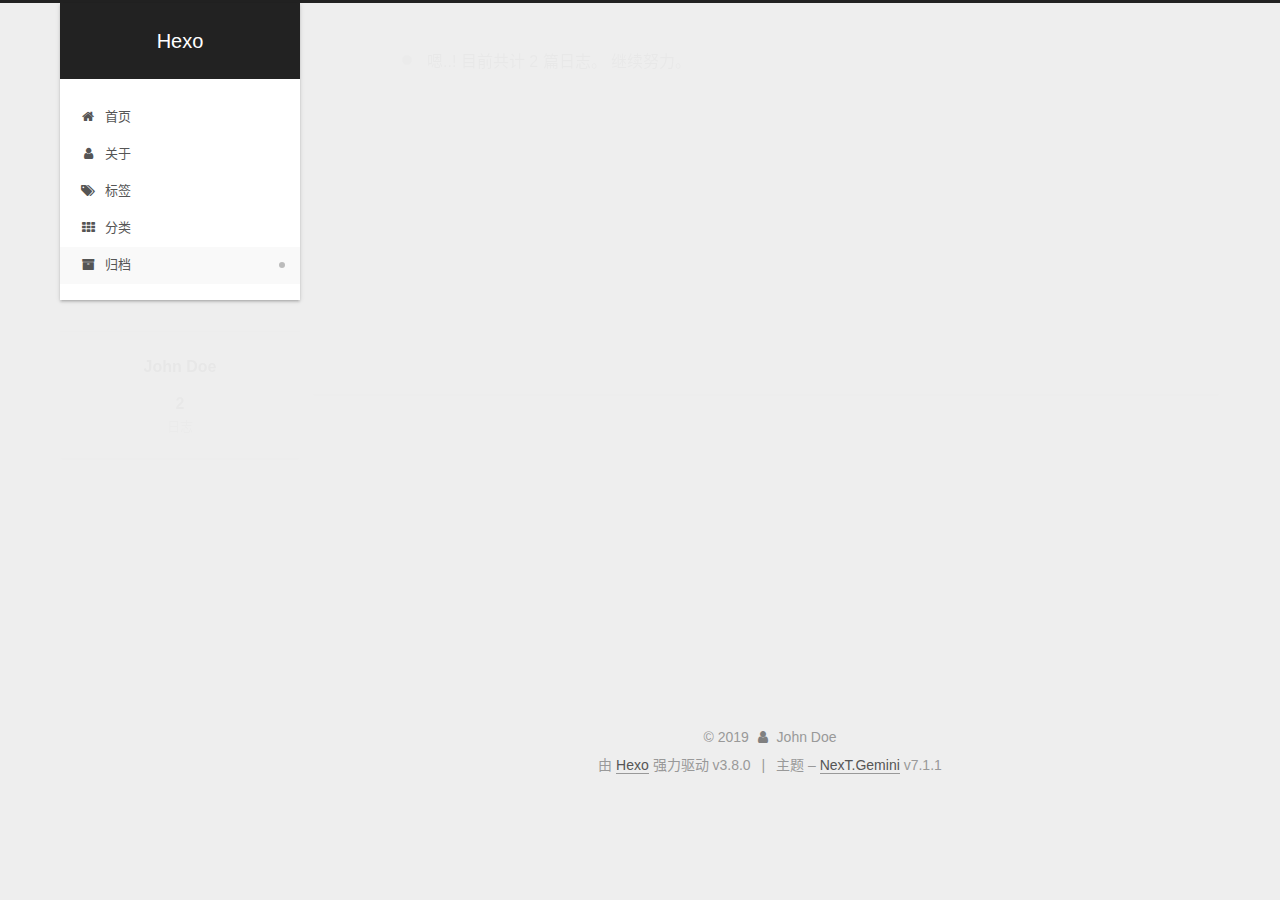
==== commit f8c7fc7e: "Site updated: 2019-05-11 21:25:51" ====
--- a/archives/index.html
+++ b/archives/index.html
@@ -14,7 +14,7 @@
   
 
 
-<html class="theme-next muse use-motion" lang>
+<html class="theme-next gemini use-motion" lang="zh-CN">
 <head><meta name="generator" content="Hexo 3.8.0">
   <meta charset="UTF-8">
 <meta http-equiv="X-UA-Compatible" content="IE=edge">
@@ -70,7 +70,7 @@
   var NexT = window.NexT || {};
   var CONFIG = {
     root: '/',
-    scheme: 'Muse',
+    scheme: 'Gemini',
     version: '7.1.1',
     sidebar: {"position":"left","display":"post","offset":12,"onmobile":false,"dimmer":false},
     back2top: true,
@@ -100,7 +100,7 @@
 <meta property="og:title" content="Hexo">
 <meta property="og:url" content="http://yoursite.com/archives/index.html">
 <meta property="og:site_name" content="Hexo">
-<meta property="og:locale" content="default">
+<meta property="og:locale" content="zh-CN">
 <meta name="twitter:card" content="summary">
 <meta name="twitter:title" content="Hexo">
 
@@ -120,7 +120,7 @@
   };
 </script>
 
-  <title>Archiv | Hexo</title>
+  <title>归档 | Hexo</title>
   
 
 
@@ -161,7 +161,7 @@
 
 </head>
 
-<body itemscope itemtype="http://schema.org/WebPage" lang="default">
+<body itemscope itemtype="http://schema.org/WebPage" lang="zh-CN">
 
   
   
@@ -188,7 +188,7 @@
   </div>
 
   <div class="site-nav-toggle">
-    <button aria-label="Navigationsleiste an/ausschalten">
+    <button aria-label="切换导航栏">
       <span class="btn-bar"></span>
       <span class="btn-bar"></span>
       <span class="btn-bar"></span>
@@ -216,13 +216,64 @@
 
     
 
-    <a href="/" rel="section"><i class="menu-item-icon fa fa-fw fa-home"></i> <br>Startseite</a>
+    <a href="/" rel="section"><i class="menu-item-icon fa fa-fw fa-home"></i> <br>首页</a>
 
   </li>
         
         
         
           
+          <li class="menu-item menu-item-about">
+
+    
+    
+    
+      
+    
+
+    
+
+    <a href="/about/" rel="section"><i class="menu-item-icon fa fa-fw fa-user"></i> <br>关于</a>
+
+  </li>
+        
+        
+        
+          
+          <li class="menu-item menu-item-tags">
+
+    
+    
+    
+      
+    
+
+    
+
+    <a href="/tags/" rel="section"><i class="menu-item-icon fa fa-fw fa-tags"></i> <br>标签</a>
+
+  </li>
+        
+        
+        
+          
+          <li class="menu-item menu-item-categories">
+
+    
+    
+    
+      
+    
+
+    
+
+    <a href="/categories/" rel="section"><i class="menu-item-icon fa fa-fw fa-th"></i> <br>分类</a>
+
+  </li>
+        
+        
+        
+          
           <li class="menu-item menu-item-archives menu-item-active">
 
     
@@ -233,7 +284,7 @@
 
     
 
-    <a href="/archives/" rel="section"><i class="menu-item-icon fa fa-fw fa-archive"></i> <br>Archiv</a>
+    <a href="/archives/" rel="section"><i class="menu-item-icon fa fa-fw fa-archive"></i> <br>归档</a>
 
   </li>
 
@@ -241,22 +292,6 @@
       
     </ul>
   
-
-  
-    
-
-    
-    
-      
-      
-    
-      
-      
-    
-    
-
-  
-
 
   
 
@@ -279,6 +314,31 @@
       <div class="main-inner">
         <div class="content-wrap">
           
+            
+
+    
+    
+      
+      
+    
+      
+      
+    
+      
+      
+    
+      
+      
+    
+      
+      
+    
+    
+
+  
+
+
+          
           <div id="content" class="content">
             
 
@@ -296,7 +356,7 @@
         
           
         
-        Öhm..! Ein Artikel. Bleib dran.
+        嗯..! 目前共计 2 篇日志。 继续努力。
       </span>
       
 
@@ -311,6 +371,41 @@
           <div class="collection-title">
             <h1 class="archive-year" id="archive-year-2019">2019</h1>
           </div>
+        
+        
+
+        
+
+  <article class="post post-type-normal" itemscope itemtype="http://schema.org/Article">
+    <header class="post-header">
+
+      <h2 class="post-title">
+        
+          <a class="post-title-link" href="/2019/05/11/test/" itemprop="url">
+            
+              <span itemprop="name">test</span>
+            
+          </a>
+        
+      </h2>
+
+      <div class="post-meta">
+        <time class="post-time" itemprop="dateCreated" datetime="2019-05-11T17:10:34+08:00" content="2019-05-11">
+          05-11
+        </time>
+      </div>
+
+    </header>
+  </article>
+
+
+
+      
+
+        
+        
+        
+
         
         
 
@@ -389,8 +484,8 @@
                 
                   <a href="/archives/">
                 
-                    <span class="site-state-item-count">1</span>
-                    <span class="site-state-item-name">Artikel</span>
+                    <span class="site-state-item-count">2</span>
+                    <span class="site-state-item-name">日志</span>
                   </a>
                 </div>
               
@@ -447,7 +542,7 @@
 </div>
 
 
-  <div class="powered-by">Erstellt mit  <a href="https://hexo.io" class="theme-link" rel="noopener" target="_blank">Hexo</a> v3.8.0</div>
+  <div class="powered-by">由 <a href="https://hexo.io" class="theme-link" rel="noopener" target="_blank">Hexo</a> 强力驱动 v3.8.0</div>
 
 
 
@@ -455,7 +550,7 @@
 
 
 
-  <div class="theme-info">Design – <a href="https://theme-next.org" class="theme-link" rel="noopener" target="_blank">NexT.Muse</a> v7.1.1</div>
+  <div class="theme-info">主题 – <a href="https://theme-next.org" class="theme-link" rel="noopener" target="_blank">NexT.Gemini</a> v7.1.1</div>
 
 
 
@@ -543,7 +638,10 @@
   
 
 
-  <script src="/js/schemes/muse.js?v=7.1.1"></script>
+  <script src="/js/affix.js?v=7.1.1"></script>
+
+  <script src="/js/schemes/pisces.js?v=7.1.1"></script>
+
 
 
 
--- a/css/main.css
+++ b/css/main.css
@@ -157,7 +157,7 @@
   font-size: 14px;
   line-height: 2;
   color: #555;
-  background: #fff;
+  background: #eee;
 }
 @media (max-width: 991px) {
   body {
@@ -448,30 +448,30 @@
 .header-inner {
   margin: 0 auto;
   padding: 100px 0 70px;
-  width: 700px;
+  width: calc(100% - 20px);
 }
 @media (min-width: 1200px) {
   .container .header-inner {
-    width: 800px;
+    width: 1160px;
   }
 }
 @media (min-width: 1600px) {
   .container .header-inner {
-    width: 900px;
+    width: 73%;
   }
 }
 .main-inner {
   margin: 0 auto;
-  width: 700px;
+  width: calc(100% - 20px);
 }
 @media (min-width: 1200px) {
   .container .main-inner {
-    width: 800px;
+    width: 1160px;
   }
 }
 @media (min-width: 1600px) {
   .container .main-inner {
-    width: 900px;
+    width: 73%;
   }
 }
 .footer {
@@ -480,16 +480,16 @@
 .footer-inner {
   box-sizing: border-box;
   margin: 0px auto;
-  width: 700px;
+  width: calc(100% - 20px);
 }
 @media (min-width: 1200px) {
   .container .footer-inner {
-    width: 800px;
+    width: 1160px;
   }
 }
 @media (min-width: 1600px) {
   .container .footer-inner {
-    width: 900px;
+    width: 73%;
   }
 }
 pre,
@@ -947,11 +947,11 @@
   display: inline-block;
   padding: 0 20px;
   font-size: 14px;
-  color: #fff;
-  background: #222;
-  border: 2px solid #222;
+  color: #555;
+  background: #fff;
+  border: 2px solid #555;
   text-decoration: none;
-  border-radius: 0;
+  border-radius: 2px;
   transition-property: background-color;
   transition-duration: 0.2s;
   transition-timing-function: ease-in-out;
@@ -960,8 +960,8 @@
 }
 .btn:hover {
   border-color: #222;
-  color: #222;
-  background: #fff;
+  color: #fff;
+  background: #222;
 }
 .btn +.btn {
   margin: 0 0 8px 8px;
@@ -1066,7 +1066,7 @@
   width: 24px;
   background: #222;
   font-size: 12px;
-  opacity: 1;
+  opacity: 0.6;
   color: #fff;
   cursor: pointer;
   text-align: center;
@@ -1076,7 +1076,7 @@
   transition-delay: 0s;
 }
 .back-to-top.back-to-top-on {
-  bottom: 19px;
+  bottom: 30px;
 }
 @media (max-width: 991px) {
   .back-to-top {
@@ -1131,7 +1131,7 @@
 .site-subtitle {
   margin-top: 10px;
   font-size: 13px;
-  color: #999;
+  color: #ddd;
 }
 .use-motion .brand {
   opacity: 0;
@@ -1727,21 +1727,21 @@
   display: block;
   margin: 0 auto;
   padding: 2px;
-  max-width: 96px;
+  max-width: 120px;
   height: auto;
-  border: 2px solid #333;
+  border: 1px solid #eee;
   opacity: 1;
 }
 .site-author-name {
-  margin: 5px 0 0;
+  margin: 0;
   text-align: center;
-  color: #f5f5f5;
-  font-weight: normal;
+  color: #222;
+  font-weight: 600;
 }
 .site-description {
-  margin-top: 5px;
+  margin-top: 0;
   text-align: center;
-  font-size: 14px;
+  font-size: 13px;
   color: #999;
 }
 .links-of-author {
@@ -1765,7 +1765,7 @@
   width: 4px;
   height: 4px;
   border-radius: 50%;
-  background: #9dc3fc;
+  background: #5434ff;
 }
 .feed-link,
 .chat {
@@ -1831,7 +1831,7 @@
   color: #555;
 }
 .sidebar-nav li:hover {
-  color: #f5f5f5;
+  color: #fc6423;
 }
 .page-post-detail .sidebar-nav-toc {
   padding: 0 5px;
@@ -1840,11 +1840,11 @@
   margin-left: 10px;
 }
 .sidebar-nav .sidebar-nav-active {
-  color: #87daff;
-  border-bottom-color: #87daff;
+  color: #fc6423;
+  border-bottom-color: #fc6423;
 }
 .sidebar-nav .sidebar-nav-active:hover {
-  color: #87daff;
+  color: #fc6423;
 }
 .sidebar-panel {
   display: none;
@@ -1863,7 +1863,7 @@
 }
 .site-state-item {
   padding: 0 15px;
-  border-left: 1px solid #333;
+  border-left: 1px solid #eee;
 }
 .site-state-item:first-child {
   border-left: none;
@@ -1876,11 +1876,11 @@
   text-align: center;
   color: inherit;
   font-weight: 600;
-  font-size: 18px;
+  font-size: 16px;
 }
 .site-state-item-name {
   font-size: 13px;
-  color: inherit;
+  color: #999;
 }
 .post-toc-empty {
   font-size: 14px;
@@ -1907,12 +1907,12 @@
   transition-timing-function: ease-in-out;
   transition-delay: 0s;
   transition-property: all;
-  color: #999;
-  border-bottom-color: #555;
+  color: #666;
+  border-bottom-color: #ccc;
 }
 .post-toc ol a:hover {
-  color: #ccc;
-  border-bottom-color: #ccc;
+  color: #000;
+  border-bottom-color: #000;
 }
 .post-toc .nav-item {
   overflow: hidden;
@@ -1933,14 +1933,14 @@
   display: block;
 }
 .post-toc .nav .active > a {
-  color: #87daff;
-  border-bottom-color: #87daff;
+  color: #fc6423;
+  border-bottom-color: #fc6423;
 }
 .post-toc .nav .active-current > a {
-  color: #87daff;
+  color: #fc6423;
 }
 .post-toc .nav .active-current > a:hover {
-  color: #87daff;
+  color: #fc6423;
 }
 .footer {
   font-size: 14px;
@@ -2323,7 +2323,7 @@
   }
 }
 .page-post-detail .sidebar-toggle-line {
-  background: #87daff;
+  background: #fc6423;
 }
 .page-post-detail .comments {
   overflow: hidden;
@@ -2356,121 +2356,604 @@
 .tag-cloud a:hover {
   color: #222 !important;
 }
+.header {
+  position: relative;
+  margin: 0 auto;
+  width: calc(100% - 20px);
+}
+@media (min-width: 1200px) {
+  .header {
+    width: 1160px;
+  }
+}
+@media (min-width: 1600px) {
+  .header {
+    width: 73%;
+  }
+}
+@media (max-width: 991px) {
+  .header {
+    width: auto;
+  }
+}
+.header-inner {
+  position: absolute;
+  top: 0;
+  overflow: hidden;
+  padding: 0;
+  width: 240px;
+  background: #fff;
+  box-shadow: 0 2px 2px 0 rgba(0,0,0,0.12), 0 3px 1px -2px rgba(0,0,0,0.06), 0 1px 5px 0 rgba(0,0,0,0.12);
+  border-radius: initial;
+}
+@media (min-width: 1200px) {
+  .container .header-inner {
+    width: 240px;
+  }
+}
+@media (max-width: 991px) {
+  .header-inner {
+    position: relative;
+    width: auto;
+    border-radius: initial;
+  }
+}
+.main:before,
+.main:after {
+  content: " ";
+  display: table;
+}
+.main:after {
+  clear: both;
+}
+@media (max-width: 991px) {
+  .container .main-inner {
+    width: auto;
+  }
+}
+.content-wrap {
+  float: right;
+  box-sizing: border-box;
+  padding: 40px;
+  width: calc(100% - 252px);
+  background: #fff;
+  min-height: 700px;
+  box-shadow: 0 2px 2px 0 rgba(0,0,0,0.12), 0 3px 1px -2px rgba(0,0,0,0.06), 0 1px 5px 0 rgba(0,0,0,0.12);
+  border-radius: initial;
+}
+@media (min-width: 768px) and (max-width: 991px) {
+  .content-wrap {
+    width: 100%;
+    padding: 20px;
+    border-radius: initial;
+  }
+}
 @media (max-width: 767px) {
-  .header-inner,
-  .container .main-inner,
+  .content-wrap {
+    width: 100%;
+    padding: 20px;
+    min-height: auto;
+    border-radius: initial;
+  }
+}
+.sidebar {
+  position: static;
+  float: left;
+  margin-left: -100%;
+  width: 240px;
+  background: #eee;
+  box-shadow: none;
+}
+@media (max-width: 991px) {
+  .sidebar {
+    display: none;
+  }
+}
+.sidebar-toggle {
+  display: none;
+}
+.footer-inner {
+  padding-left: 260px;
+}
+@media (max-width: 991px) {
   .footer-inner {
     width: auto;
-  }
-}
-embed {
-  display: block;
-  margin: 0px auto 25px auto;
-}
-.custom-logo .site-meta-headline {
-  text-align: center;
-}
-.custom-logo .brand {
+    padding-left: 0 !important;
+    padding-right: 0 !important;
+  }
+}
+.sidebar-position-right .header-inner {
+  right: 0;
+}
+.sidebar-position-right .content-wrap {
+  float: left;
+}
+.sidebar-position-right .sidebar {
+  float: right;
+}
+.sidebar-position-right .footer-inner {
+  padding-left: 0;
+  padding-right: 260px;
+}
+.site-brand-wrapper {
+  position: relative;
+}
+.site-meta {
+  padding: 20px 0;
+  color: #fff;
+  background: #222;
+}
+@media (max-width: 991px) {
+  .site-meta {
+    box-shadow: 0 0 16px rgba(0,0,0,0.5);
+  }
+}
+.brand {
+  padding: 0;
   background: none;
 }
-.custom-logo .site-title {
-  margin: 10px auto 0;
-  font-size: 24px;
-  color: #222;
-}
-.custom-logo .site-title a {
-  border: none;
+.brand:hover {
+  color: #fff;
+}
+.site-subtitle {
+  margin: 10px 10px 0;
+  font-weight: initial;
 }
 .custom-logo-image {
-  margin: 0 auto;
-  padding: 5px;
-  max-width: 150px;
-  background: #fff;
-}
-@media (max-width: 767px) {
+  margin-top: 20px;
+}
+@media (max-width: 991px) {
+  .custom-logo-image {
+    display: none;
+  }
+}
+.site-search form {
+  display: none;
+}
+.site-nav {
+  border-top: none;
+}
+@media (min-width: 768px) and (max-width: 991px) {
   .site-nav {
-    position: absolute;
-    left: 0;
-    top: 52px;
-    margin: 0;
-    width: 100%;
-    padding: 0;
-    background: #fff;
-    border-bottom: 1px solid #ddd;
-    z-index: 1030;
-  }
-}
-@media (max-width: 767px) {
-  .menu {
-    text-align: left;
+    display: none !important;
+  }
+}
+@media (min-width: 768px) and (max-width: 991px) {
+  .site-nav-on {
+    display: block !important;
   }
 }
 .menu-item-active a,
 .menu .menu-item a:hover,
 .menu .menu-item span.exturl:hover {
-  border-bottom-color: #222 !important;
-  color: #222;
-}
-@media (max-width: 767px) {
-  .menu-item-active a,
-  .menu .menu-item a:hover,
-  .menu .menu-item span.exturl:hover {
-    border-bottom: 1px dotted #ddd !important;
-  }
-}
-@media (max-width: 767px) {
-  .menu .menu-item {
-    display: block;
-    margin: 0 10px;
-    vertical-align: top;
-  }
-}
-.menu .menu-item .badge {
-  display: inline-block;
-  padding: 1px 4px;
-  margin-left: 5px;
-  font-weight: 700;
-  line-height: 1;
-  text-align: center;
-  white-space: nowrap;
-  background-color: #eee;
-}
-@media (max-width: 767px) {
-  .menu .menu-item .badge {
-    float: right;
-    margin: 0.35em 0 0 0;
-  }
-}
-@media (max-width: 767px) {
-  .menu .menu-item br {
-    display: none;
-  }
-}
-@media (max-width: 767px) {
-  .menu .menu-item a,
-  .menu .menu-item span.exturl {
-    padding: 5px 10px;
-  }
+  background: #f9f9f9;
+  border-bottom-color: #fff;
+}
+.menu-item-active a:after,
+.menu .menu-item a:hover:after,
+.menu .menu-item span.exturl:hover:after {
+  content: " ";
+  position: absolute;
+  top: 50%;
+  margin-top: -3px;
+  right: 15px;
+  width: 6px;
+  height: 6px;
+  background-color: #bbb;
+  border-radius: 50%;
+}
+.menu .menu-item {
+  display: block;
+  margin: 0;
+}
+.menu .menu-item a,
+.menu .menu-item span.exturl {
+  position: relative;
+  box-sizing: border-box;
+  padding: 5px 20px;
+  text-align: left;
+  line-height: inherit;
+  transition-property: background-color;
+  transition-duration: 0.2s;
+  transition-timing-function: ease-in-out;
+  transition-delay: 0s;
 }
 @media (hover: none) {
   .menu .menu-item a:hover,
   .menu .menu-item span.exturl:hover {
-    border-bottom-color: transparent !important;
-  }
+    background: none;
+  }
+}
+.menu .menu-item .badge {
+  display: inline-block;
+  padding: 2px 5px;
+  font-weight: 700;
+  line-height: 1;
+  color: #fff;
+  text-align: center;
+  white-space: nowrap;
+  vertical-align: middle;
+  background-color: #ccc;
+  border-radius: 10px;
+  float: right;
+  margin: 0.35em 0 0 0;
+  text-shadow: 1px 1px 0px rgba(0,0,0,0.1);
+}
+.menu .menu-item br {
+  display: none;
+}
+.btn-bar {
+  background-color: #fff;
+}
+.site-nav-toggle {
+  left: 20px;
+  top: 50%;
+  transform: translateY(-50%);
 }
 @media (min-width: 768px) and (max-width: 991px) {
-  .menu .menu-item .fa {
-    width: 100%;
-  }
-}
-@media (min-width: 992px) {
-  .menu .menu-item .fa {
-    width: 100%;
-  }
-}
-.site-search form {
+  .site-nav-toggle {
+    display: block;
+  }
+}
+.sub-menu {
+  margin: 0;
+  padding: 6px 0;
+  background: #fff !important;
+  border-bottom: 1px solid #ddd;
+}
+.sub-menu .menu-item {
+  display: inline-block !important;
+}
+.sub-menu .menu-item a,
+.sub-menu .menu-item span.exturl {
+  padding: initial !important;
+  margin: 5px 10px;
+}
+.sub-menu .menu-item a:hover,
+.sub-menu .menu-item span.exturl:hover {
+  background: initial !important;
+  color: #fc6423;
+}
+.sub-menu .menu-item-active a {
+  background: #fff !important;
+  color: #fc6423;
+  border-bottom-color: #fc6423;
+}
+.sub-menu .menu-item-active a:hover {
+  background: #fff !important;
+  border-bottom-color: #fc6423;
+}
+.sub-menu .menu-item-active a:after {
+  content: initial;
+}
+.use-motion .sidebar .motion-element {
+  opacity: 1;
+}
+.sidebar {
+  right: auto;
+  bottom: auto;
+  -webkit-transform: none;
+}
+.sidebar a,
+.sidebar span.exturl {
+  color: #555;
+}
+.sidebar a:hover,
+.sidebar span.exturl:hover {
+  color: #222;
+  border-bottom-color: #222;
+}
+.sidebar-inner {
+  box-sizing: border-box;
+  width: 240px;
+  color: #555;
+  background: #fff;
+  box-shadow: 0 2px 2px 0 rgba(0,0,0,0.12), 0 3px 1px -2px rgba(0,0,0,0.06), 0 1px 5px 0 rgba(0,0,0,0.12), 0 -1px 0.5px 0 rgba(0,0,0,0.09);
+  border-radius: initial;
+  opacity: 0;
+}
+.sidebar-inner.affix {
+  position: fixed;
+  top: 12px;
+}
+.sidebar-inner.affix-bottom {
+  position: absolute;
+}
+.site-overview {
+  text-align: left;
+}
+.site-author:before,
+.site-author:after {
+  content: " ";
+  display: table;
+}
+.site-author:after {
+  clear: both;
+}
+.site-state-item {
+  padding: 0 10px;
+}
+.feed-link,
+.chat {
+  border-top: 1px dotted #ccc;
+  border-bottom: 1px dotted #ccc;
+  text-align: center;
+}
+.feed-link a,
+.chat a {
+  display: block;
+  color: #fc6423;
+  border: none !important;
+}
+.feed-link a:hover,
+.chat a:hover {
+  background: none;
+  color: #e34603;
+}
+.feed-link a:hover i,
+.chat a:hover i {
+  color: #e34603;
+}
+.links-of-author {
+  display: flex;
+  flex-wrap: wrap;
+  justify-content: center;
+}
+.links-of-author span.exturl {
+  font-size: 13px;
+}
+.links-of-author-item {
+  margin: 5px 0 0;
+  width: 50%;
+}
+.links-of-author-item a,
+.links-of-author-item span.exturl {
+  max-width: 216px;
+  box-sizing: border-box;
+  display: inline-block;
+  margin-right: 0;
+  margin-bottom: 0;
+  padding: 0 5px;
+  overflow: hidden;
+  white-space: nowrap;
+  text-overflow: ellipsis;
+}
+.links-of-author-item a:before,
+.links-of-author-item span.exturl:before {
   display: none;
 }
+.links-of-author-item a,
+.links-of-author-item span.exturl {
+  border-bottom: none;
+  text-decoration: underline;
+}
+.links-of-author-item a,
+.links-of-author-item span.exturl {
+  display: block;
+  text-decoration: none;
+}
+.links-of-author-item a:hover,
+.links-of-author-item span.exturl:hover {
+  border-radius: 4px;
+  background: #eee;
+}
+.links-of-author-item .fa {
+  margin-right: 2px;
+  font-size: 16px;
+}
+.links-of-author-item .fa-globe {
+  font-size: 15px;
+}
+.links-of-blogroll {
+  text-align: center;
+  padding: 3px 0 0;
+}
+.links-of-blogroll-item {
+  padding: 0;
+}
+.links-of-blogroll-inline:before,
+.links-of-blogroll-inline:after {
+  content: " ";
+  display: table;
+}
+.links-of-blogroll-inline:after {
+  clear: both;
+}
 .links-of-blogroll-inline .links-of-blogroll-item {
+  margin: 5px 0 0;
+  width: 50%;
   display: inline-block;
-}
+  width: unset;
+}
+.links-of-blogroll-inline .links-of-blogroll-item a,
+.links-of-blogroll-inline .links-of-blogroll-item span.exturl {
+  max-width: 216px;
+  box-sizing: border-box;
+  display: inline-block;
+  margin-right: 0;
+  margin-bottom: 0;
+  padding: 0 5px;
+  overflow: hidden;
+  white-space: nowrap;
+  text-overflow: ellipsis;
+}
+.content-wrap {
+  padding: initial;
+  background: initial;
+  box-shadow: initial;
+  border-radius: initial;
+}
+.post-block {
+  padding: 40px;
+  background: #fff;
+  box-shadow: 0 2px 2px 0 rgba(0,0,0,0.12), 0 3px 1px -2px rgba(0,0,0,0.06), 0 1px 5px 0 rgba(0,0,0,0.12);
+  border-radius: initial;
+}
+#posts > article + article .post-block {
+  margin-top: 12px;
+  box-shadow: 0 2px 2px 0 rgba(0,0,0,0.12), 0 3px 1px -2px rgba(0,0,0,0.06), 0 1px 5px 0 rgba(0,0,0,0.12), 0 -1px 0.5px 0 rgba(0,0,0,0.09);
+  border-radius: initial;
+}
+.comments {
+  padding: 40px;
+  margin: auto;
+  margin-top: 12px;
+  background: #fff;
+  box-shadow: 0 2px 2px 0 rgba(0,0,0,0.12), 0 3px 1px -2px rgba(0,0,0,0.06), 0 1px 5px 0 rgba(0,0,0,0.12), 0 -1px 0.5px 0 rgba(0,0,0,0.09);
+  border-radius: initial;
+}
+.posts-expand {
+  padding-top: initial;
+}
+.post-nav-divider {
+  width: 4%;
+}
+.post-nav-item {
+  width: 48%;
+}
+.post-eof {
+  display: none;
+}
+.pagination {
+  margin: 12px 0 0;
+  border-top: initial;
+  background: #fff;
+  box-shadow: 0 2px 2px 0 rgba(0,0,0,0.12), 0 3px 1px -2px rgba(0,0,0,0.06), 0 1px 5px 0 rgba(0,0,0,0.12), 0 -1px 0.5px 0 rgba(0,0,0,0.09);
+  border-radius: initial;
+  padding: 10px 0 10px;
+}
+.pagination .prev,
+.pagination .next,
+.pagination .page-number {
+  margin-bottom: initial;
+  top: initial;
+}
+.main {
+  padding-bottom: initial;
+}
+.footer {
+  bottom: auto;
+}
+.sub-menu {
+  border-bottom: initial !important;
+  box-shadow: 0 2px 2px 0 rgba(0,0,0,0.12), 0 3px 1px -2px rgba(0,0,0,0.06), 0 1px 5px 0 rgba(0,0,0,0.12);
+}
+.sub-menu+ #content > #posts .post-block {
+  box-shadow: 0 2px 2px 0 rgba(0,0,0,0.12), 0 3px 1px -2px rgba(0,0,0,0.06), 0 1px 5px 0 rgba(0,0,0,0.12), 0 -1px 0.5px 0 rgba(0,0,0,0.09);
+  margin-top: 12px;
+}
+@media (min-width: 768px) and (max-width: 991px) {
+  .sub-menu+ #content > #posts .post-block {
+    margin-top: 10px;
+  }
+}
+@media (max-width: 767px) {
+  .sub-menu+ #content > #posts .post-block {
+    margin-top: 8px;
+  }
+}
+.post-header h1,
+.post-header h2 {
+  margin: initial;
+}
+.posts-expand .post-title-link {
+  line-height: inherit;
+}
+.posts-expand .post-title {
+  font-size: 1.7em;
+}
+.post-body h1 {
+  font-size: 1.6em;
+  border-bottom: 1px solid #eee;
+}
+.post-body h1 code {
+  font-size: 1em;
+}
+.post-body h2 {
+  font-size: 1.45em;
+  border-bottom: 1px solid #eee;
+}
+.post-body h2 code {
+  font-size: 1em;
+}
+.post-body h3 {
+  font-size: 1.3em;
+  border-bottom: 1px dotted #eee;
+}
+.post-body h3 code {
+  font-size: 1em;
+}
+.post-body h4 {
+  font-size: 1.2em;
+}
+.post-body h4 code {
+  font-size: 1em;
+}
+.post-body h5 {
+  font-size: 1.07em;
+}
+.post-body h5 code {
+  font-size: 1em;
+}
+.post-body h6 {
+  font-size: 1.03em;
+}
+.post-body h6 code {
+  font-size: 1em;
+}
+@media (min-width: 768px) and (max-width: 991px) {
+  .content-wrap {
+    padding: 10px;
+  }
+  .posts-expand {
+    margin: initial;
+  }
+  .posts-expand .post-button {
+    margin-top: 20px;
+  }
+  .post-block {
+    padding: 20px;
+    box-shadow: 0 2px 2px 0 rgba(0,0,0,0.12), 0 3px 1px -2px rgba(0,0,0,0.06), 0 1px 5px 0 rgba(0,0,0,0.12), 0 -1px 0.5px 0 rgba(0,0,0,0.09);
+    border-radius: initial;
+  }
+  #posts > article + article .post-block {
+    margin-top: 10px;
+  }
+  .comments {
+    margin-top: 10px;
+    padding: 10px 20px;
+  }
+  .pagination {
+    margin: 10px 0 0;
+  }
+}
+@media (max-width: 767px) {
+  .content-wrap {
+    padding: 8px;
+  }
+  .posts-expand {
+    margin: initial;
+  }
+  .posts-expand .post-button {
+    margin: 12px 0px;
+  }
+  .posts-expand img {
+    padding: initial !important;
+  }
+  .post-block {
+    padding: 12px;
+    min-height: auto;
+    box-shadow: 0 2px 2px 0 rgba(0,0,0,0.12), 0 3px 1px -2px rgba(0,0,0,0.06), 0 1px 5px 0 rgba(0,0,0,0.12), 0 -1px 0.5px 0 rgba(0,0,0,0.09);
+    border-radius: initial;
+  }
+  #posts > article + article .post-block {
+    margin-top: 8px;
+  }
+  .comments {
+    margin-top: 8px;
+    padding: 0 12px;
+  }
+  .pagination {
+    margin: 8px 0 0;
+  }
+}
